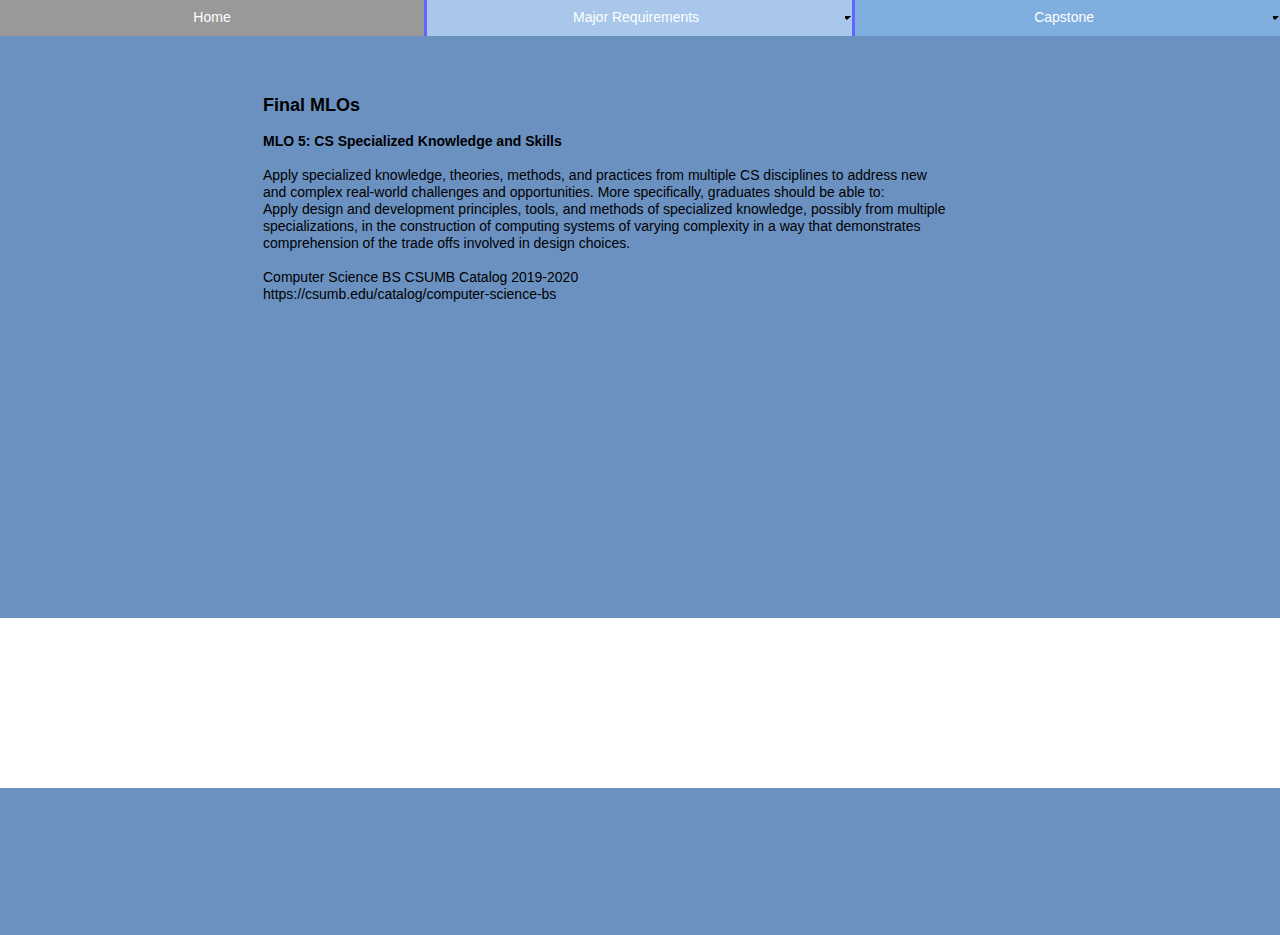
==== capstone.html @ 5937177e "updated" ====
<!DOCTYPE html>
<html class="nojs html css_verticalspacer" lang="en-US">
 <head>

  <meta http-equiv="Content-type" content="text/html;charset=UTF-8"/>
  <meta name="generator" content="2018.1.1.386"/>
  <meta name="viewport" content="width=device-width, initial-scale=1.0"/>
  
  <script type="text/javascript">
   // Update the 'nojs'/'js' class on the html node
document.documentElement.className = document.documentElement.className.replace(/\bnojs\b/g, 'js');

// Check that all required assets are uploaded and up-to-date
if(typeof Muse == "undefined") window.Muse = {}; window.Muse.assets = {"required":["museutils.js", "museconfig.js", "jquery.watch.js", "jquery.musemenu.js", "require.js", "capstone.css"], "outOfDate":[]};
</script>
  
  <title>Capstone</title>
  <!-- CSS -->
  <link rel="stylesheet" type="text/css" href="css/site_global.css?crc=444006867"/>
  <link rel="stylesheet" type="text/css" href="css/capstone.css?crc=4294522459" id="pagesheet"/>
  <!-- JS includes -->
  <!--[if lt IE 9]>
  <script src="scripts/html5shiv.js?crc=4241844378" type="text/javascript"></script>
  <![endif]-->
   </head>
 <body>

  <div class="clearfix borderbox" id="page"><!-- group -->
   <div class="clearfix grpelem" id="pu280"><!-- group -->
    <div class="browser_width grpelem" id="u280-bw">
     <div id="u280"><!-- group -->
      <div class="clearfix" id="u280_align_to_page">
       <div class="clearfix grpelem" id="u281-19"><!-- content -->
        <p id="u281-2">Final MLOs</p>
        <p>&nbsp;</p>
        <p id="u281-5">MLO 5: CS Specialized Knowledge and Skills</p>
        <p id="u281-6">&nbsp;</p>
        <p>Apply specialized knowledge, theories, methods, and practices from multiple CS disciplines to address new and complex real-world challenges and opportunities. More specifically, graduates should be able to:</p>
        <p>Apply design and development principles, tools, and methods of specialized knowledge, possibly from multiple specializations, in the construction of computing systems of varying complexity in a way that demonstrates comprehension of the trade offs involved in design choices.</p>
        <p>&nbsp;</p>
        <p>Computer Science BS CSUMB Catalog 2019-2020</p>
        <p>​https://csumb.edu/catalog/computer-science-bs</p>
        <p>&nbsp;</p>
        <p>&nbsp;</p>
       </div>
      </div>
     </div>
    </div>
    <div class="browser_width grpelem" id="menuu11084-bw">
     <nav class="MenuBar clearfix" id="menuu11084"><!-- horizontal box -->
      <div class="MenuItemContainer clearfix grpelem" id="u11099"><!-- vertical box -->
       <a class="nonblock nontext MenuItem MenuItemWithSubMenu borderbox clearfix colelem" id="u11102" href="index.html"><!-- horizontal box --><div class="MenuItemLabel NoWrap clearfix grpelem" id="u11104-4"><!-- content --><p>Home</p></div></a>
      </div>
      <div class="MenuItemContainer clearfix grpelem" id="u11106"><!-- vertical box -->
       <a class="nonblock nontext MenuItem MenuItemWithSubMenu borderbox clearfix colelem" id="u11107" href="major-requirements.html"><!-- horizontal box --><div class="MenuItemLabel NoWrap clearfix grpelem" id="u11109-4"><!-- content --><p>Major Requirements</p></div><div class="grpelem" id="u11110"><!-- content --></div></a>
       <div class="SubMenu MenuLevel1 clearfix" id="u11111"><!-- vertical box -->
        <ul class="SubMenuView clearfix colelem" id="u11112"><!-- vertical box -->
         <li class="MenuItemContainer clearfix colelem" id="u11162"><!-- horizontal box --><a class="nonblock nontext MenuItem MenuItemWithSubMenu clearfix grpelem" id="u11163" href="cst-300-major-pro-seminar.html"><!-- horizontal box --><div class="MenuItemLabel NoWrap clearfix grpelem" id="u11166-4"><!-- content --><p>CST 300: Major Pro Seminar</p></div></a></li>
         <li class="MenuItemContainer clearfix colelem" id="u11134"><!-- horizontal box --><a class="nonblock nontext MenuItem MenuItemWithSubMenu clearfix grpelem" id="u11137" href="cst-205-multimedia-design-and-programming.html"><!-- horizontal box --><div class="MenuItemLabel NoWrap clearfix grpelem" id="u11138-4"><!-- content --><p>CST 205: Multimedia Design and Programming</p></div></a></li>
         <li class="MenuItemContainer clearfix colelem" id="u11113"><!-- horizontal box --><a class="nonblock nontext MenuItem MenuItemWithSubMenu clearfix grpelem" id="u11114" href="cst-338-software-design.html"><!-- horizontal box --><div class="MenuItemLabel NoWrap clearfix grpelem" id="u11115-4"><!-- content --><p>CST 338: Software Design</p></div></a></li>
         <li class="MenuItemContainer clearfix colelem" id="u11155"><!-- horizontal box --><a class="nonblock nontext MenuItem MenuItemWithSubMenu clearfix grpelem" id="u11156" href="cst-361s-technology-tutors.html"><!-- horizontal box --><div class="MenuItemLabel NoWrap clearfix grpelem" id="u11159-4"><!-- content --><p>CST 361S: Technology Tutors</p></div></a></li>
         <li class="MenuItemContainer clearfix colelem" id="u11141"><!-- horizontal box --><a class="nonblock nontext MenuItem MenuItemWithSubMenu clearfix grpelem" id="u11144" href="cst-363-introduction-to-database-systems.html"><!-- horizontal box --><div class="MenuItemLabel NoWrap clearfix grpelem" id="u11145-4"><!-- content --><p>CST 363: Introduction to Database Systems</p></div></a></li>
         <li class="MenuItemContainer clearfix colelem" id="u14942"><!-- horizontal box --><a class="nonblock nontext MenuItem MenuItemWithSubMenu clearfix grpelem" id="u14943" href="cst-336-internet-programming.html"><!-- horizontal box --><div class="MenuItemLabel NoWrap clearfix grpelem" id="u14946-4"><!-- content --><p>CST 336: Internet Programming</p></div></a></li>
         <li class="MenuItemContainer clearfix colelem" id="u11127"><!-- horizontal box --><a class="nonblock nontext MenuItem MenuItemWithSubMenu clearfix grpelem" id="u11128" href="cst-311-intro-to-computer-networks.html"><!-- horizontal box --><div class="MenuItemLabel NoWrap clearfix grpelem" id="u11129-4"><!-- content --><p>CST 311: Intro to Computer Networks</p></div></a></li>
         <li class="MenuItemContainer clearfix colelem" id="u11120"><!-- horizontal box --><a class="nonblock nontext MenuItem MenuItemWithSubMenu clearfix grpelem" id="u11121" href="cst-325-graphics-programming.html"><!-- horizontal box --><div class="MenuItemLabel NoWrap clearfix grpelem" id="u11122-4"><!-- content --><p>CST 325: Graphics Programming</p></div></a></li>
        </ul>
       </div>
      </div>
      <div class="MenuItemContainer clearfix grpelem" id="u11085"><!-- vertical box -->
       <a class="nonblock nontext MenuItem MenuItemWithSubMenu MuseMenuActive borderbox clearfix colelem" id="u11095" href="capstone.html"><!-- horizontal box --><div class="MenuItemLabel NoWrap clearfix grpelem" id="u11096-4"><!-- content --><p>Capstone</p></div><div class="grpelem" id="u11097"><!-- content --></div></a>
       <div class="SubMenu MenuLevel1 clearfix" id="u11086"><!-- vertical box -->
        <ul class="SubMenuView clearfix colelem" id="u11087"><!-- vertical box -->
         <li class="MenuItemContainer clearfix colelem" id="u11088"><!-- horizontal box --><a class="nonblock nontext MenuItem MenuItemWithSubMenu clearfix grpelem" id="u11089" href="cst-499-directed-group-capstone.html"><!-- horizontal box --><div class="MenuItemLabel NoWrap clearfix grpelem" id="u11090-4"><!-- content --><p>CST 499: Directed Group Capstone</p></div></a></li>
        </ul>
       </div>
      </div>
     </nav>
    </div>
   </div>
   <div class="verticalspacer" data-offset-top="618" data-content-above-spacer="617" data-content-below-spacer="61" data-sizePolicy="fixed" data-pintopage="page_fixedLeft"></div>
   <div class="browser_width grpelem" id="u282-bw">
    <div id="u282"><!-- simple frame --></div>
   </div>
  </div>
  <!-- Other scripts -->
  <script type="text/javascript">
   // Decide whether to suppress missing file error or not based on preference setting
var suppressMissingFileError = false
</script>
  <script type="text/javascript">
   window.Muse.assets.check=function(c){if(!window.Muse.assets.checked){window.Muse.assets.checked=!0;var b={},d=function(a,b){if(window.getComputedStyle){var c=window.getComputedStyle(a,null);return c&&c.getPropertyValue(b)||c&&c[b]||""}if(document.documentElement.currentStyle)return(c=a.currentStyle)&&c[b]||a.style&&a.style[b]||"";return""},a=function(a){if(a.match(/^rgb/))return a=a.replace(/\s+/g,"").match(/([\d\,]+)/gi)[0].split(","),(parseInt(a[0])<<16)+(parseInt(a[1])<<8)+parseInt(a[2]);if(a.match(/^\#/))return parseInt(a.substr(1),
16);return 0},f=function(f){for(var g=document.getElementsByTagName("link"),j=0;j<g.length;j++)if("text/css"==g[j].type){var l=(g[j].href||"").match(/\/?css\/([\w\-]+\.css)\?crc=(\d+)/);if(!l||!l[1]||!l[2])break;b[l[1]]=l[2]}g=document.createElement("div");g.className="version";g.style.cssText="display:none; width:1px; height:1px;";document.getElementsByTagName("body")[0].appendChild(g);for(j=0;j<Muse.assets.required.length;){var l=Muse.assets.required[j],k=l.match(/([\w\-\.]+)\.(\w+)$/),i=k&&k[1]?
k[1]:null,k=k&&k[2]?k[2]:null;switch(k.toLowerCase()){case "css":i=i.replace(/\W/gi,"_").replace(/^([^a-z])/gi,"_$1");g.className+=" "+i;i=a(d(g,"color"));k=a(d(g,"backgroundColor"));i!=0||k!=0?(Muse.assets.required.splice(j,1),"undefined"!=typeof b[l]&&(i!=b[l]>>>24||k!=(b[l]&16777215))&&Muse.assets.outOfDate.push(l)):j++;g.className="version";break;case "js":j++;break;default:throw Error("Unsupported file type: "+k);}}c?c().jquery!="1.8.3"&&Muse.assets.outOfDate.push("jquery-1.8.3.min.js"):Muse.assets.required.push("jquery-1.8.3.min.js");
g.parentNode.removeChild(g);if(Muse.assets.outOfDate.length||Muse.assets.required.length)g="Some files on the server may be missing or incorrect. Clear browser cache and try again. If the problem persists please contact website author.",f&&Muse.assets.outOfDate.length&&(g+="\nOut of date: "+Muse.assets.outOfDate.join(",")),f&&Muse.assets.required.length&&(g+="\nMissing: "+Muse.assets.required.join(",")),suppressMissingFileError?(g+="\nUse SuppressMissingFileError key in AppPrefs.xml to show missing file error pop up.",console.log(g)):alert(g)};location&&location.search&&location.search.match&&location.search.match(/muse_debug/gi)?
setTimeout(function(){f(!0)},5E3):f()}};
var muse_init=function(){require.config({baseUrl:""});require(["jquery","museutils","whatinput","jquery.watch","jquery.musemenu"],function(c){var $ = c;$(document).ready(function(){try{
window.Muse.assets.check($);/* body */
Muse.Utils.transformMarkupToFixBrowserProblemsPreInit();/* body */
Muse.Utils.prepHyperlinks(true);/* body */
Muse.Utils.resizeHeight('.browser_width');/* resize height */
Muse.Utils.requestAnimationFrame(function() { $('body').addClass('initialized'); });/* mark body as initialized */
Muse.Utils.makeButtonsVisibleAfterSettingMinWidth();/* body */
Muse.Utils.initWidget('.MenuBar', ['#bp_infinity'], function(elem) { return $(elem).museMenu(); });/* unifiedNavBar */
Muse.Utils.fullPage('#page');/* 100% height page */
Muse.Utils.showWidgetsWhenReady();/* body */
Muse.Utils.transformMarkupToFixBrowserProblems();/* body */
}catch(b){if(b&&"function"==typeof b.notify?b.notify():Muse.Assert.fail("Error calling selector function: "+b),false)throw b;}})})};

</script>
  <!-- RequireJS script -->
  <script src="scripts/require.js?crc=4177726516" type="text/javascript" async data-main="scripts/museconfig.js?crc=3936894949" onload="if (requirejs) requirejs.onError = function(requireType, requireModule) { if (requireType && requireType.toString && requireType.toString().indexOf && 0 <= requireType.toString().indexOf('#scripterror')) window.Muse.assets.check(); }" onerror="window.Muse.assets.check();"></script>
   </body>
</html>
---- css/site_global.css ----
html{min-height:100%;min-width:100%;-ms-text-size-adjust:none;}body,div,dl,dt,dd,ul,ol,li,nav,h1,h2,h3,h4,h5,h6,pre,code,form,fieldset,legend,input,button,textarea,p,blockquote,th,td,a{margin:0px;padding:0px;border-width:0px;border-style:solid;border-color:transparent;-webkit-transform-origin:left top;-ms-transform-origin:left top;-o-transform-origin:left top;transform-origin:left top;background-repeat:no-repeat;}button.submit-btn{-moz-box-sizing:content-box;-webkit-box-sizing:content-box;box-sizing:content-box;}.transition{-webkit-transition-property:background-image,background-position,background-color,border-color,border-radius,color,font-size,font-style,font-weight,letter-spacing,line-height,text-align,box-shadow,text-shadow,opacity;transition-property:background-image,background-position,background-color,border-color,border-radius,color,font-size,font-style,font-weight,letter-spacing,line-height,text-align,box-shadow,text-shadow,opacity;}.transition *{-webkit-transition:inherit;transition:inherit;}table{border-collapse:collapse;border-spacing:0px;}fieldset,img{border:0px;border-style:solid;-webkit-transform-origin:left top;-ms-transform-origin:left top;-o-transform-origin:left top;transform-origin:left top;}address,caption,cite,code,dfn,em,strong,th,var,optgroup{font-style:inherit;font-weight:inherit;}del,ins{text-decoration:none;}li{list-style:none;}caption,th{text-align:left;}h1,h2,h3,h4,h5,h6{font-size:100%;font-weight:inherit;}input,button,textarea,select,optgroup,option{font-family:inherit;font-size:inherit;font-style:inherit;font-weight:inherit;}.form-grp input,.form-grp textarea{-webkit-appearance:none;-webkit-border-radius:0;}body{font-family:Arial, Helvetica Neue, Helvetica, sans-serif;text-align:left;font-size:14px;line-height:17px;word-wrap:break-word;text-rendering:optimizeLegibility;-moz-font-feature-settings:'liga';-ms-font-feature-settings:'liga';-webkit-font-feature-settings:'liga';font-feature-settings:'liga';}a:link{color:#0000FF;text-decoration:underline;}a:visited{color:#800080;text-decoration:underline;}a:hover{color:#0000FF;text-decoration:underline;}a:active{color:#EE0000;text-decoration:underline;}a.nontext{color:black;text-decoration:none;font-style:normal;font-weight:normal;}.normal_text{color:#000000;direction:ltr;font-family:Arial, Helvetica Neue, Helvetica, sans-serif;font-size:14px;font-style:normal;font-weight:normal;letter-spacing:0px;line-height:17px;text-align:left;text-decoration:none;text-indent:0px;text-transform:none;vertical-align:0px;padding:0px;}.list0 li:before{position:absolute;right:100%;letter-spacing:0px;text-decoration:none;font-weight:normal;font-style:normal;}.rtl-list li:before{right:auto;left:100%;}.nls-None > li:before,.nls-None .list3 > li:before,.nls-None .list6 > li:before{margin-right:6px;content:'•';}.nls-None .list1 > li:before,.nls-None .list4 > li:before,.nls-None .list7 > li:before{margin-right:6px;content:'○';}.nls-None,.nls-None .list1,.nls-None .list2,.nls-None .list3,.nls-None .list4,.nls-None .list5,.nls-None .list6,.nls-None .list7,.nls-None .list8{padding-left:34px;}.nls-None.rtl-list,.nls-None .list1.rtl-list,.nls-None .list2.rtl-list,.nls-None .list3.rtl-list,.nls-None .list4.rtl-list,.nls-None .list5.rtl-list,.nls-None .list6.rtl-list,.nls-None .list7.rtl-list,.nls-None .list8.rtl-list{padding-left:0px;padding-right:34px;}.nls-None .list2 > li:before,.nls-None .list5 > li:before,.nls-None .list8 > li:before{margin-right:6px;content:'-';}.nls-None.rtl-list > li:before,.nls-None .list1.rtl-list > li:before,.nls-None .list2.rtl-list > li:before,.nls-None .list3.rtl-list > li:before,.nls-None .list4.rtl-list > li:before,.nls-None .list5.rtl-list > li:before,.nls-None .list6.rtl-list > li:before,.nls-None .list7.rtl-list > li:before,.nls-None .list8.rtl-list > li:before{margin-right:0px;margin-left:6px;}.TabbedPanelsTab{white-space:nowrap;}.MenuBar .MenuBarView,.MenuBar .SubMenuView{display:block;list-style:none;}.MenuBar .SubMenu{display:none;position:absolute;}.NoWrap{white-space:nowrap;word-wrap:normal;}.rootelem{margin-left:auto;margin-right:auto;}.colelem{display:inline;float:left;clear:both;}.clearfix:after{content:"\0020";visibility:hidden;display:block;height:0px;clear:both;}*:first-child+html .clearfix{zoom:1;}.clip_frame{overflow:hidden;}.popup_anchor{position:relative;width:0px;height:0px;}.allow_click_through *{pointer-events:auto;}.popup_element{z-index:100000;}.svg{display:block;vertical-align:top;}span.wrap{content:'';clear:left;display:block;}span.actAsInlineDiv{display:inline-block;}.position_content,.excludeFromNormalFlow{float:left;}.preload_images{position:absolute;overflow:hidden;left:-9999px;top:-9999px;height:1px;width:1px;}.preload{height:1px;width:1px;}.animateStates{-webkit-transition:0.3s ease-in-out;-moz-transition:0.3s ease-in-out;-o-transition:0.3s ease-in-out;transition:0.3s ease-in-out;}[data-whatinput="mouse"] *:focus,[data-whatinput="touch"] *:focus,input:focus,textarea:focus{outline:none;}textarea{resize:none;overflow:auto;}.allow_click_through,.fld-prompt{pointer-events:none;}.wrapped-input{position:absolute;top:0px;left:0px;background:transparent;border:none;}.submit-btn{z-index:50000;cursor:pointer;}.anchor_item{width:22px;height:18px;}.MenuBar .SubMenuVisible,.MenuBarVertical .SubMenuVisible,.MenuBar .SubMenu .SubMenuVisible,.popup_element.Active,span.actAsPara,.actAsDiv,a.nonblock.nontext,img.block{display:block;}.widget_invisible,.js .invi,.js .mse_pre_init{visibility:hidden;}.ose_ei{visibility:hidden;z-index:0;}.no_vert_scroll{overflow-y:hidden;}.always_vert_scroll{overflow-y:scroll;}.always_horz_scroll{overflow-x:scroll;}.fullscreen{overflow:hidden;left:0px;top:0px;position:fixed;height:100%;width:100%;-moz-box-sizing:border-box;-webkit-box-sizing:border-box;-ms-box-sizing:border-box;box-sizing:border-box;}.fullwidth{position:absolute;}.borderbox{-moz-box-sizing:border-box;-webkit-box-sizing:border-box;-ms-box-sizing:border-box;box-sizing:border-box;}.scroll_wrapper{position:absolute;overflow:auto;left:0px;right:0px;top:0px;bottom:0px;padding-top:0px;padding-bottom:0px;margin-top:0px;margin-bottom:0px;}.browser_width > *{position:absolute;left:0px;right:0px;}.grpelem,.accordion_wrapper{display:inline;float:left;}.fld-checkbox input[type=checkbox],.fld-radiobutton input[type=radio]{position:absolute;overflow:hidden;clip:rect(0px, 0px, 0px, 0px);height:1px;width:1px;margin:-1px;padding:0px;border:0px;}.fld-checkbox input[type=checkbox] + label,.fld-radiobutton input[type=radio] + label{display:inline-block;background-repeat:no-repeat;cursor:pointer;float:left;width:100%;height:100%;}.pointer_cursor,.fld-recaptcha-mode,.fld-recaptcha-refresh,.fld-recaptcha-help{cursor:pointer;}p,h1,h2,h3,h4,h5,h6,ol,ul,span.actAsPara{max-height:1000000px;}.superscript{vertical-align:super;font-size:66%;line-height:0px;}.subscript{vertical-align:sub;font-size:66%;line-height:0px;}.horizontalSlideShow{-ms-touch-action:pan-y;touch-action:pan-y;}.verticalSlideShow{-ms-touch-action:pan-x;touch-action:pan-x;}.colelem100,.verticalspacer{clear:both;}.list0 li,.MenuBar .MenuItemContainer,.SlideShowContentPanel .fullscreen img,.css_verticalspacer .verticalspacer{position:relative;}.popup_element.Inactive,.js .disn,.js .an_invi,.hidden,.breakpoint{display:none;}#muse_css_mq{position:absolute;display:none;background-color:#FFFFFE;}.fluid_height_spacer{width:0.01px;}.muse_check_css{display:none;position:fixed;}@media screen and (-webkit-min-device-pixel-ratio:0){body{text-rendering:auto;}}
---- css/capstone.css ----
.version.capstone{color:#0000FF;background-color:#F9365B;}#page{z-index:1;min-height:500px;background-image:none;border-width:0px;border-color:#000000;background-color:transparent;width:100%;max-width:960px;margin-left:auto;margin-right:auto;}#pu280{z-index:2;width:0.01px;margin-right:-10000px;margin-top:-17px;}#u280{z-index:2;min-height:423px;background-color:#6B91C0;padding-bottom:212px;}#u280_align_to_page{margin-left:auto;margin-right:auto;position:relative;max-width:960px;}#u281-19{z-index:4;min-height:312px;background-color:transparent;position:relative;margin-right:-10000px;margin-top:111px;width:71.98%;left:10.73%;}#u281-2{font-size:18px;line-height:22px;font-weight:bold;}#u281-5,#u281-6{font-weight:bold;}.js body{visibility:hidden;}.js body.initialized{visibility:visible;}#u280-bw{z-index:2;min-height:423px;}#menuu11084{z-index:23;min-height:36px;border-width:0px;border-color:transparent;background-color:#6166FF;}#u11099{min-height:36px;background-color:transparent;position:relative;margin-right:-10000px;width:33.13%;}#u11102{background-color:#A8C7EA;padding-bottom:19px;position:relative;width:100%;}#u11102:hover{background-color:#999999;min-height:0px;width:100%;margin:0px 0px 0px 0%;}#u11104-4{min-height:17px;border-width:0px;border-color:transparent;background-color:transparent;text-align:center;color:#FFFFFF;font-family:Helvetica, Helvetica Neue, Arial, sans-serif;position:relative;margin-right:-10000px;top:9px;width:100%;}#u11102:hover #u11104-4{padding-top:0px;padding-bottom:0px;min-height:17px;width:100%;margin:0px -10000px 0px 0%;}#u11102:active #u11104-4{padding-top:0px;padding-bottom:0px;min-height:17px;width:100%;margin:0px -10000px 0px 0%;}#u11102.MuseMenuActive #u11104-4{padding-top:0px;padding-bottom:0px;min-height:17px;width:100%;margin:0px -10000px 0px 0%;}#u11106{min-height:36px;background-color:transparent;position:relative;margin-right:-10000px;width:33.23%;left:33.34%;}#u11107{background-color:#A8C7EA;padding-bottom:19px;position:relative;width:100%;}#u11107:hover{background-color:#999999;min-height:0px;width:100%;margin:0px 0px 0px 0%;}#u11102:active,#u11107:active{background-color:#6B6B6B;min-height:0px;width:100%;margin:0px 0px 0px 0%;}#u11109-4{min-height:17px;border-width:0px;border-color:transparent;background-color:transparent;text-align:center;color:#FFFFFF;font-family:Helvetica, Helvetica Neue, Arial, sans-serif;position:relative;margin-right:-10000px;top:9px;width:98.44%;}#u11107:hover #u11109-4{padding-top:0px;padding-bottom:0px;min-height:17px;width:98.44%;margin:0px -10000px 0px 0%;}#u11107:active #u11109-4{padding-top:0px;padding-bottom:0px;min-height:17px;width:98.44%;margin:0px -10000px 0px 0%;}#u11110{z-index:36;height:14px;opacity:1;-ms-filter:"progid:DXImageTransform.Microsoft.Alpha(Opacity=100)";filter:alpha(opacity=100);position:relative;margin-right:-10000px;top:11px;width:1.57%;left:98.44%;background:transparent url("../images/arrowmenudown.png?crc=262559161") no-repeat center center;}#u11107:hover #u11110{background-repeat:no-repeat;background-position:center center;height:14px;min-height:0px;width:1.57%;margin:0px -10000px 0px 0%;}#u11107:active #u11110{background-repeat:no-repeat;background-position:center center;height:14px;min-height:0px;width:1.57%;margin:0px -10000px 0px 0%;}#u11111{background-color:transparent;top:36px;width:85.58%;}#u11163{border-style:solid;border-width:1px;border-color:#777777;background-color:#FFFFFF;padding-bottom:7px;position:relative;margin-right:-10000px;width:99.27%;}#u11166-4{min-height:14px;background-color:transparent;padding-left:2px;padding-top:4px;padding-right:2px;font-size:12px;text-align:center;line-height:14px;position:relative;margin-right:-10000px;top:3px;width:97.05%;left:0.74%;}#u11163:hover #u11166-4{padding-top:4px;padding-bottom:0px;min-height:14px;width:97.05%;margin:0px -10000px 0px 0%;}#u11137{border-style:solid;border-width:1px;border-color:#777777;background-color:#FFFFFF;padding-bottom:7px;position:relative;margin-right:-10000px;width:99.27%;}#u11138-4{min-height:14px;background-color:transparent;padding-left:2px;padding-top:4px;padding-right:2px;font-size:12px;text-align:center;line-height:14px;position:relative;margin-right:-10000px;top:3px;width:97.05%;left:0.74%;}#u11163.MuseMenuActive #u11166-4,#u11137:hover #u11138-4{padding-top:4px;padding-bottom:0px;min-height:14px;width:97.05%;margin:0px -10000px 0px 0%;}#u11114{border-style:solid;border-width:1px;border-color:#777777;background-color:#FFFFFF;padding-bottom:7px;position:relative;margin-right:-10000px;width:99.27%;}#u11115-4{min-height:14px;background-color:transparent;padding-left:2px;padding-top:4px;padding-right:2px;font-size:12px;text-align:center;line-height:14px;position:relative;margin-right:-10000px;top:3px;width:97.05%;left:0.74%;}#u11137.MuseMenuActive #u11138-4,#u11114:hover #u11115-4{padding-top:4px;padding-bottom:0px;min-height:14px;width:97.05%;margin:0px -10000px 0px 0%;}#u11156{border-style:solid;border-width:1px;border-color:#777777;background-color:#FFFFFF;padding-bottom:7px;position:relative;margin-right:-10000px;width:99.27%;}#u11159-4{min-height:14px;background-color:transparent;padding-left:2px;padding-top:4px;padding-right:2px;font-size:12px;text-align:center;line-height:14px;position:relative;margin-right:-10000px;top:3px;width:97.05%;left:0.74%;}#u11114.MuseMenuActive #u11115-4,#u11156:hover #u11159-4{padding-top:4px;padding-bottom:0px;min-height:14px;width:97.05%;margin:0px -10000px 0px 0%;}#u11144{border-style:solid;border-width:1px;border-color:#777777;background-color:#FFFFFF;padding-bottom:7px;position:relative;margin-right:-10000px;width:99.27%;}#u11145-4{min-height:14px;background-color:transparent;padding-left:2px;padding-top:4px;padding-right:2px;font-size:12px;text-align:center;line-height:14px;position:relative;margin-right:-10000px;top:3px;width:97.05%;left:0.74%;}#u11156.MuseMenuActive #u11159-4,#u11144:hover #u11145-4{padding-top:4px;padding-bottom:0px;min-height:14px;width:97.05%;margin:0px -10000px 0px 0%;}#u14943{border-style:solid;border-width:1px;border-color:#777777;background-color:#FFFFFF;padding-bottom:7px;position:relative;margin-right:-10000px;width:99.27%;}#u14946-4{min-height:14px;background-color:transparent;padding-left:2px;padding-top:4px;padding-right:2px;font-size:12px;text-align:center;line-height:14px;position:relative;margin-right:-10000px;top:3px;width:97.05%;left:0.74%;}#u11144.MuseMenuActive #u11145-4,#u14943:hover #u14946-4{padding-top:4px;padding-bottom:0px;min-height:14px;width:97.05%;margin:0px -10000px 0px 0%;}#u11128{border-style:solid;border-width:1px;border-color:#777777;background-color:#FFFFFF;padding-bottom:7px;position:relative;margin-right:-10000px;width:99.27%;}#u11129-4{min-height:14px;background-color:transparent;padding-left:2px;padding-top:4px;padding-right:2px;font-size:12px;text-align:center;line-height:14px;position:relative;margin-right:-10000px;top:3px;width:97.05%;left:0.74%;}#u14943.MuseMenuActive #u14946-4,#u11128:hover #u11129-4{padding-top:4px;padding-bottom:0px;min-height:14px;width:97.05%;margin:0px -10000px 0px 0%;}#u11121{border-style:solid;border-width:1px;border-color:#777777;background-color:#FFFFFF;padding-bottom:16px;position:relative;margin-right:-10000px;width:99.27%;}#u11163:hover,#u11137:hover,#u11114:hover,#u11156:hover,#u11144:hover,#u14943:hover,#u11128:hover,#u11121:hover{background-color:#AAAAAA;min-height:0px;width:99.27%;margin:0px -10000px 0px 0%;}#u11122-4{min-height:14px;background-color:transparent;padding-left:2px;padding-top:4px;padding-right:2px;font-size:12px;text-align:center;line-height:14px;position:relative;margin-right:-10000px;top:8px;width:97.05%;left:0.74%;}#u11128.MuseMenuActive #u11129-4,#u11121:hover #u11122-4{padding-top:4px;padding-bottom:0px;min-height:14px;width:97.05%;margin:0px -10000px 0px 0%;}#u11121.MuseMenuActive #u11122-4{padding-top:4px;padding-bottom:0px;min-height:14px;width:97.05%;margin:0px -10000px 0px 0%;}#u11085{min-height:36px;background-color:transparent;position:relative;margin-right:-10000px;width:33.23%;left:66.78%;}#u11095{background-color:#A8C7EA;padding-bottom:19px;position:relative;width:100%;}#u11095.MuseMenuActive{background-color:#80AEDF;min-height:0px;width:100%;margin:0px 0px 0px 0%;}#u11096-4{min-height:17px;border-width:0px;border-color:transparent;background-color:transparent;text-align:center;color:#FFFFFF;font-family:Helvetica, Helvetica Neue, Arial, sans-serif;position:relative;margin-right:-10000px;top:9px;width:98.44%;left:0%;}#u11107.MuseMenuActive #u11109-4,#u11095:hover #u11096-4{padding-top:0px;padding-bottom:0px;min-height:17px;width:98.44%;margin:0px -10000px 0px 0%;}#u11095:active #u11096-4{padding-top:0px;padding-bottom:0px;min-height:17px;width:98.44%;margin:0px -10000px 0px 0%;}#u11095.MuseMenuActive #u11096-4{padding-top:0px;padding-bottom:0px;min-height:17px;width:98.44%;margin:0px -10000px 0px 0%;}#u11102.MuseMenuActive #u11104-4 p,#u11107.MuseMenuActive #u11109-4 p,#u11095.MuseMenuActive #u11096-4 p{font-family:Helvetica, Helvetica Neue, Arial, sans-serif;}#u11097{z-index:93;height:14px;opacity:1;-ms-filter:"progid:DXImageTransform.Microsoft.Alpha(Opacity=100)";filter:alpha(opacity=100);position:relative;margin-right:-10000px;top:11px;width:1.57%;left:98.44%;background:transparent url("../images/arrowmenudown.png?crc=262559161") no-repeat center center;}#u11107.MuseMenuActive #u11110,#u11095:hover #u11097{background-repeat:no-repeat;background-position:center center;height:14px;min-height:0px;width:1.57%;margin:0px -10000px 0px 0%;}#u11095:active #u11097{background-repeat:no-repeat;background-position:center center;height:14px;min-height:0px;width:1.57%;margin:0px -10000px 0px 0%;}#u11095.MuseMenuActive #u11097{background-repeat:no-repeat;background-position:center center;height:14px;min-height:0px;width:1.57%;margin:0px -10000px 0px 0%;}#u11086{background-color:transparent;top:36px;width:66.46%;}#u11112,#u11162,#u11134,#u11113,#u11155,#u11141,#u14942,#u11127,#u11120,#u11087,#u11088{background-color:transparent;position:relative;width:100%;}#u11089{border-style:solid;border-width:1px;border-color:#777777;background-color:#FFFFFF;padding-bottom:15px;position:relative;margin-right:-10000px;width:99.06%;}#u11089:hover{background-color:#AAAAAA;min-height:0px;width:99.06%;margin:0px -10000px 0px 0%;}#u11090-4{min-height:14px;background-color:transparent;padding-left:2px;padding-top:4px;padding-right:2px;font-size:12px;text-align:center;line-height:14px;position:relative;margin-right:-10000px;top:7px;width:96.2%;left:0.96%;}#u11089:hover #u11090-4{padding-top:4px;padding-bottom:0px;min-height:14px;width:96.2%;margin:0px -10000px 0px 0%;}#u11089.MuseMenuActive #u11090-4{padding-top:4px;padding-bottom:0px;min-height:14px;width:96.2%;margin:0px -10000px 0px 0%;}.MenuItem{cursor:pointer;}#menuu11084-bw{z-index:23;min-height:36px;margin-top:17px;}.css_verticalspacer .verticalspacer{height:calc(100vh - 678px);}#u282{z-index:3;height:147px;background-color:#6B91C0;}#u282-bw{z-index:3;margin-bottom:-34px;margin-top:-51px;height:147px;}#muse_css_mq,.html{background-color:#FFFFFF;}body{position:relative;min-width:320px;}.verticalspacer{min-height:1px;}
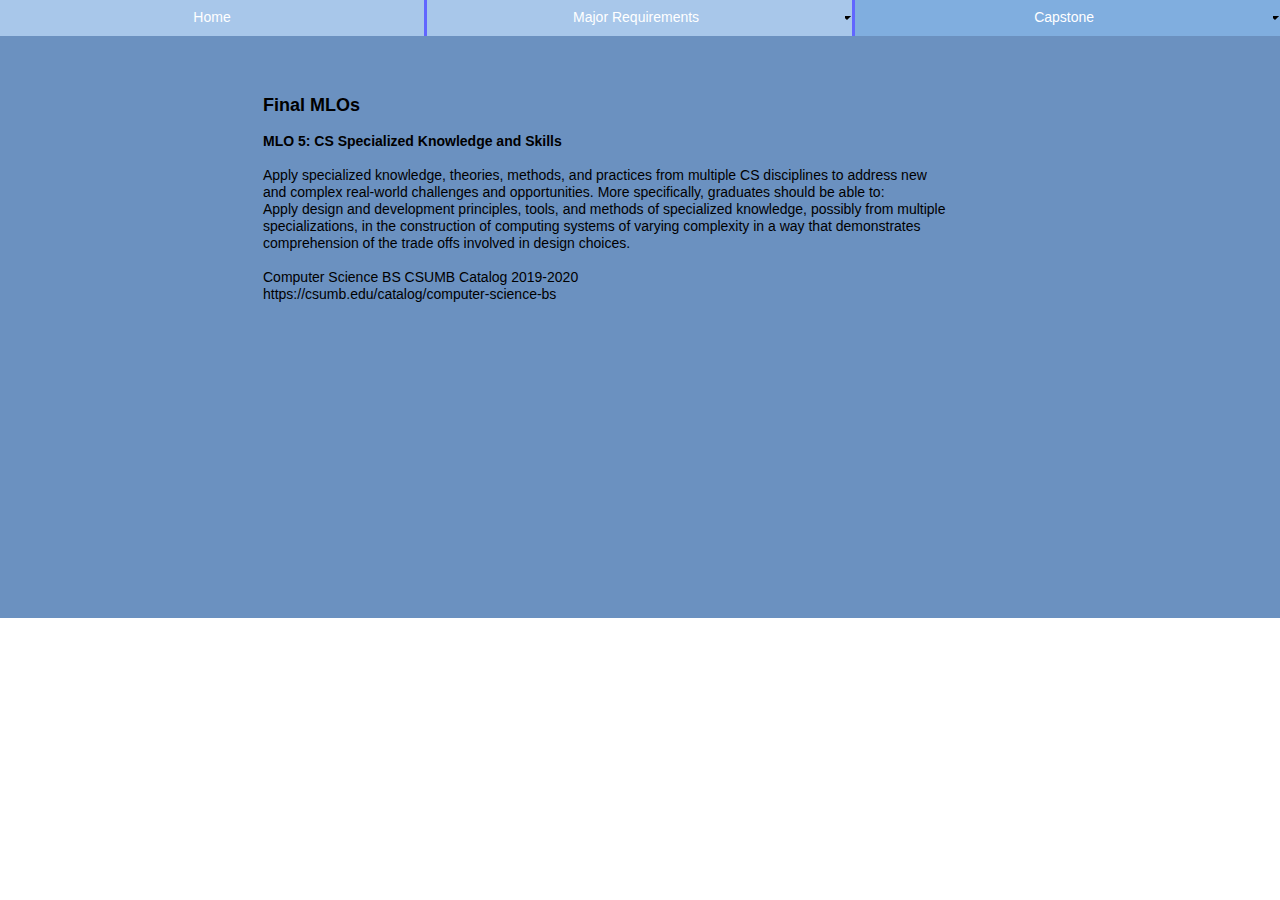
==== commit fc27e425: "changes" ====
--- a/capstone.html
+++ b/capstone.html
@@ -17,7 +17,7 @@
   <title>Capstone</title>
   <!-- CSS -->
   <link rel="stylesheet" type="text/css" href="css/site_global.css?crc=444006867"/>
-  <link rel="stylesheet" type="text/css" href="css/capstone.css?crc=4294522459" id="pagesheet"/>
+  <link rel="stylesheet" type="text/css" href="css/capstone.css?crc=3927198216" id="pagesheet"/>
   <!-- JS includes -->
   <!--[if lt IE 9]>
   <script src="scripts/html5shiv.js?crc=4241844378" type="text/javascript"></script>
@@ -46,7 +46,8 @@
       </div>
      </div>
     </div>
-    <div class="browser_width grpelem" id="menuu11084-bw">
+    
+       <div class="browser_width grpelem" id="menuu11084-bw">
      <nav class="MenuBar clearfix" id="menuu11084"><!-- horizontal box -->
       <div class="MenuItemContainer clearfix grpelem" id="u11099"><!-- vertical box -->
        <a class="nonblock nontext MenuItem MenuItemWithSubMenu borderbox clearfix colelem" id="u11102" href="index.html"><!-- horizontal box --><div class="MenuItemLabel NoWrap clearfix grpelem" id="u11104-4"><!-- content --><p>Home</p></div></a>
@@ -60,9 +61,9 @@
          <li class="MenuItemContainer clearfix colelem" id="u11113"><!-- horizontal box --><a class="nonblock nontext MenuItem MenuItemWithSubMenu clearfix grpelem" id="u11114" href="cst-338-software-design.html"><!-- horizontal box --><div class="MenuItemLabel NoWrap clearfix grpelem" id="u11115-4"><!-- content --><p>CST 338: Software Design</p></div></a></li>
          <li class="MenuItemContainer clearfix colelem" id="u11155"><!-- horizontal box --><a class="nonblock nontext MenuItem MenuItemWithSubMenu clearfix grpelem" id="u11156" href="cst-361s-technology-tutors.html"><!-- horizontal box --><div class="MenuItemLabel NoWrap clearfix grpelem" id="u11159-4"><!-- content --><p>CST 361S: Technology Tutors</p></div></a></li>
          <li class="MenuItemContainer clearfix colelem" id="u11141"><!-- horizontal box --><a class="nonblock nontext MenuItem MenuItemWithSubMenu clearfix grpelem" id="u11144" href="cst-363-introduction-to-database-systems.html"><!-- horizontal box --><div class="MenuItemLabel NoWrap clearfix grpelem" id="u11145-4"><!-- content --><p>CST 363: Introduction to Database Systems</p></div></a></li>
-         <li class="MenuItemContainer clearfix colelem" id="u14942"><!-- horizontal box --><a class="nonblock nontext MenuItem MenuItemWithSubMenu clearfix grpelem" id="u14943" href="cst-336-internet-programming.html"><!-- horizontal box --><div class="MenuItemLabel NoWrap clearfix grpelem" id="u14946-4"><!-- content --><p>CST 336: Internet Programming</p></div></a></li>
+         <li class="MenuItemContainer clearfix colelem" id="u11120"><!-- horizontal box --><a class="nonblock nontext MenuItem MenuItemWithSubMenu clearfix grpelem" id="u11121" href="cst-336-internet-programming.html"><!-- horizontal box --><div class="MenuItemLabel NoWrap clearfix grpelem" id="u11122-4"><!-- content --><p>CST 336: Internet Programming</p></div></a></li>
          <li class="MenuItemContainer clearfix colelem" id="u11127"><!-- horizontal box --><a class="nonblock nontext MenuItem MenuItemWithSubMenu clearfix grpelem" id="u11128" href="cst-311-intro-to-computer-networks.html"><!-- horizontal box --><div class="MenuItemLabel NoWrap clearfix grpelem" id="u11129-4"><!-- content --><p>CST 311: Intro to Computer Networks</p></div></a></li>
-         <li class="MenuItemContainer clearfix colelem" id="u11120"><!-- horizontal box --><a class="nonblock nontext MenuItem MenuItemWithSubMenu clearfix grpelem" id="u11121" href="cst-325-graphics-programming.html"><!-- horizontal box --><div class="MenuItemLabel NoWrap clearfix grpelem" id="u11122-4"><!-- content --><p>CST 325: Graphics Programming</p></div></a></li>
+         <li class="MenuItemContainer clearfix colelem" id="u18232"><!-- horizontal box --><a class="nonblock nontext MenuItem MenuItemWithSubMenu clearfix grpelem" id="u18235" href="cst-325-graphics-programming.html"><!-- horizontal box --><div class="MenuItemLabel NoWrap clearfix grpelem" id="u18236-4"><!-- content --><p>CST 325: Graphics Programming</p></div></a></li>
         </ul>
        </div>
       </div>
@@ -77,12 +78,15 @@
      </nav>
     </div>
    </div>
-   <div class="verticalspacer" data-offset-top="618" data-content-above-spacer="617" data-content-below-spacer="61" data-sizePolicy="fixed" data-pintopage="page_fixedLeft"></div>
-   <div class="browser_width grpelem" id="u282-bw">
-    <div id="u282"><!-- simple frame --></div>
+   
+      <div class="verticalspacer" data-offset-top="838" data-content-above-spacer="838" data-content-below-spacer="61" data-sizePolicy="fixed" data-pintopage="page_fixedLeft"></div>
+   <div class="browser_width grpelem" id="u221-bw">
+    <div id="u221"><!-- group -->
+     </div>
    </div>
   </div>
-  <!-- Other scripts -->
+   
+   <!-- Other scripts -->
   <script type="text/javascript">
    // Decide whether to suppress missing file error or not based on preference setting
 var suppressMissingFileError = false
--- a/css/capstone.css
+++ b/css/capstone.css
@@ -1 +1 @@
-.version.capstone{color:#0000FF;background-color:#F9365B;}#page{z-index:1;min-height:500px;background-image:none;border-width:0px;border-color:#000000;background-color:transparent;width:100%;max-width:960px;margin-left:auto;margin-right:auto;}#pu280{z-index:2;width:0.01px;margin-right:-10000px;margin-top:-17px;}#u280{z-index:2;min-height:423px;background-color:#6B91C0;padding-bottom:212px;}#u280_align_to_page{margin-left:auto;margin-right:auto;position:relative;max-width:960px;}#u281-19{z-index:4;min-height:312px;background-color:transparent;position:relative;margin-right:-10000px;margin-top:111px;width:71.98%;left:10.73%;}#u281-2{font-size:18px;line-height:22px;font-weight:bold;}#u281-5,#u281-6{font-weight:bold;}.js body{visibility:hidden;}.js body.initialized{visibility:visible;}#u280-bw{z-index:2;min-height:423px;}#menuu11084{z-index:23;min-height:36px;border-width:0px;border-color:transparent;background-color:#6166FF;}#u11099{min-height:36px;background-color:transparent;position:relative;margin-right:-10000px;width:33.13%;}#u11102{background-color:#A8C7EA;padding-bottom:19px;position:relative;width:100%;}#u11102:hover{background-color:#999999;min-height:0px;width:100%;margin:0px 0px 0px 0%;}#u11104-4{min-height:17px;border-width:0px;border-color:transparent;background-color:transparent;text-align:center;color:#FFFFFF;font-family:Helvetica, Helvetica Neue, Arial, sans-serif;position:relative;margin-right:-10000px;top:9px;width:100%;}#u11102:hover #u11104-4{padding-top:0px;padding-bottom:0px;min-height:17px;width:100%;margin:0px -10000px 0px 0%;}#u11102:active #u11104-4{padding-top:0px;padding-bottom:0px;min-height:17px;width:100%;margin:0px -10000px 0px 0%;}#u11102.MuseMenuActive #u11104-4{padding-top:0px;padding-bottom:0px;min-height:17px;width:100%;margin:0px -10000px 0px 0%;}#u11106{min-height:36px;background-color:transparent;position:relative;margin-right:-10000px;width:33.23%;left:33.34%;}#u11107{background-color:#A8C7EA;padding-bottom:19px;position:relative;width:100%;}#u11107:hover{background-color:#999999;min-height:0px;width:100%;margin:0px 0px 0px 0%;}#u11102:active,#u11107:active{background-color:#6B6B6B;min-height:0px;width:100%;margin:0px 0px 0px 0%;}#u11109-4{min-height:17px;border-width:0px;border-color:transparent;background-color:transparent;text-align:center;color:#FFFFFF;font-family:Helvetica, Helvetica Neue, Arial, sans-serif;position:relative;margin-right:-10000px;top:9px;width:98.44%;}#u11107:hover #u11109-4{padding-top:0px;padding-bottom:0px;min-height:17px;width:98.44%;margin:0px -10000px 0px 0%;}#u11107:active #u11109-4{padding-top:0px;padding-bottom:0px;min-height:17px;width:98.44%;margin:0px -10000px 0px 0%;}#u11110{z-index:36;height:14px;opacity:1;-ms-filter:"progid:DXImageTransform.Microsoft.Alpha(Opacity=100)";filter:alpha(opacity=100);position:relative;margin-right:-10000px;top:11px;width:1.57%;left:98.44%;background:transparent url("../images/arrowmenudown.png?crc=262559161") no-repeat center center;}#u11107:hover #u11110{background-repeat:no-repeat;background-position:center center;height:14px;min-height:0px;width:1.57%;margin:0px -10000px 0px 0%;}#u11107:active #u11110{background-repeat:no-repeat;background-position:center center;height:14px;min-height:0px;width:1.57%;margin:0px -10000px 0px 0%;}#u11111{background-color:transparent;top:36px;width:85.58%;}#u11163{border-style:solid;border-width:1px;border-color:#777777;background-color:#FFFFFF;padding-bottom:7px;position:relative;margin-right:-10000px;width:99.27%;}#u11166-4{min-height:14px;background-color:transparent;padding-left:2px;padding-top:4px;padding-right:2px;font-size:12px;text-align:center;line-height:14px;position:relative;margin-right:-10000px;top:3px;width:97.05%;left:0.74%;}#u11163:hover #u11166-4{padding-top:4px;padding-bottom:0px;min-height:14px;width:97.05%;margin:0px -10000px 0px 0%;}#u11137{border-style:solid;border-width:1px;border-color:#777777;background-color:#FFFFFF;padding-bottom:7px;position:relative;margin-right:-10000px;width:99.27%;}#u11138-4{min-height:14px;background-color:transparent;padding-left:2px;padding-top:4px;padding-right:2px;font-size:12px;text-align:center;line-height:14px;position:relative;margin-right:-10000px;top:3px;width:97.05%;left:0.74%;}#u11163.MuseMenuActive #u11166-4,#u11137:hover #u11138-4{padding-top:4px;padding-bottom:0px;min-height:14px;width:97.05%;margin:0px -10000px 0px 0%;}#u11114{border-style:solid;border-width:1px;border-color:#777777;background-color:#FFFFFF;padding-bottom:7px;position:relative;margin-right:-10000px;width:99.27%;}#u11115-4{min-height:14px;background-color:transparent;padding-left:2px;padding-top:4px;padding-right:2px;font-size:12px;text-align:center;line-height:14px;position:relative;margin-right:-10000px;top:3px;width:97.05%;left:0.74%;}#u11137.MuseMenuActive #u11138-4,#u11114:hover #u11115-4{padding-top:4px;padding-bottom:0px;min-height:14px;width:97.05%;margin:0px -10000px 0px 0%;}#u11156{border-style:solid;border-width:1px;border-color:#777777;background-color:#FFFFFF;padding-bottom:7px;position:relative;margin-right:-10000px;width:99.27%;}#u11159-4{min-height:14px;background-color:transparent;padding-left:2px;padding-top:4px;padding-right:2px;font-size:12px;text-align:center;line-height:14px;position:relative;margin-right:-10000px;top:3px;width:97.05%;left:0.74%;}#u11114.MuseMenuActive #u11115-4,#u11156:hover #u11159-4{padding-top:4px;padding-bottom:0px;min-height:14px;width:97.05%;margin:0px -10000px 0px 0%;}#u11144{border-style:solid;border-width:1px;border-color:#777777;background-color:#FFFFFF;padding-bottom:7px;position:relative;margin-right:-10000px;width:99.27%;}#u11145-4{min-height:14px;background-color:transparent;padding-left:2px;padding-top:4px;padding-right:2px;font-size:12px;text-align:center;line-height:14px;position:relative;margin-right:-10000px;top:3px;width:97.05%;left:0.74%;}#u11156.MuseMenuActive #u11159-4,#u11144:hover #u11145-4{padding-top:4px;padding-bottom:0px;min-height:14px;width:97.05%;margin:0px -10000px 0px 0%;}#u14943{border-style:solid;border-width:1px;border-color:#777777;background-color:#FFFFFF;padding-bottom:7px;position:relative;margin-right:-10000px;width:99.27%;}#u14946-4{min-height:14px;background-color:transparent;padding-left:2px;padding-top:4px;padding-right:2px;font-size:12px;text-align:center;line-height:14px;position:relative;margin-right:-10000px;top:3px;width:97.05%;left:0.74%;}#u11144.MuseMenuActive #u11145-4,#u14943:hover #u14946-4{padding-top:4px;padding-bottom:0px;min-height:14px;width:97.05%;margin:0px -10000px 0px 0%;}#u11128{border-style:solid;border-width:1px;border-color:#777777;background-color:#FFFFFF;padding-bottom:7px;position:relative;margin-right:-10000px;width:99.27%;}#u11129-4{min-height:14px;background-color:transparent;padding-left:2px;padding-top:4px;padding-right:2px;font-size:12px;text-align:center;line-height:14px;position:relative;margin-right:-10000px;top:3px;width:97.05%;left:0.74%;}#u14943.MuseMenuActive #u14946-4,#u11128:hover #u11129-4{padding-top:4px;padding-bottom:0px;min-height:14px;width:97.05%;margin:0px -10000px 0px 0%;}#u11121{border-style:solid;border-width:1px;border-color:#777777;background-color:#FFFFFF;padding-bottom:16px;position:relative;margin-right:-10000px;width:99.27%;}#u11163:hover,#u11137:hover,#u11114:hover,#u11156:hover,#u11144:hover,#u14943:hover,#u11128:hover,#u11121:hover{background-color:#AAAAAA;min-height:0px;width:99.27%;margin:0px -10000px 0px 0%;}#u11122-4{min-height:14px;background-color:transparent;padding-left:2px;padding-top:4px;padding-right:2px;font-size:12px;text-align:center;line-height:14px;position:relative;margin-right:-10000px;top:8px;width:97.05%;left:0.74%;}#u11128.MuseMenuActive #u11129-4,#u11121:hover #u11122-4{padding-top:4px;padding-bottom:0px;min-height:14px;width:97.05%;margin:0px -10000px 0px 0%;}#u11121.MuseMenuActive #u11122-4{padding-top:4px;padding-bottom:0px;min-height:14px;width:97.05%;margin:0px -10000px 0px 0%;}#u11085{min-height:36px;background-color:transparent;position:relative;margin-right:-10000px;width:33.23%;left:66.78%;}#u11095{background-color:#A8C7EA;padding-bottom:19px;position:relative;width:100%;}#u11095.MuseMenuActive{background-color:#80AEDF;min-height:0px;width:100%;margin:0px 0px 0px 0%;}#u11096-4{min-height:17px;border-width:0px;border-color:transparent;background-color:transparent;text-align:center;color:#FFFFFF;font-family:Helvetica, Helvetica Neue, Arial, sans-serif;position:relative;margin-right:-10000px;top:9px;width:98.44%;left:0%;}#u11107.MuseMenuActive #u11109-4,#u11095:hover #u11096-4{padding-top:0px;padding-bottom:0px;min-height:17px;width:98.44%;margin:0px -10000px 0px 0%;}#u11095:active #u11096-4{padding-top:0px;padding-bottom:0px;min-height:17px;width:98.44%;margin:0px -10000px 0px 0%;}#u11095.MuseMenuActive #u11096-4{padding-top:0px;padding-bottom:0px;min-height:17px;width:98.44%;margin:0px -10000px 0px 0%;}#u11102.MuseMenuActive #u11104-4 p,#u11107.MuseMenuActive #u11109-4 p,#u11095.MuseMenuActive #u11096-4 p{font-family:Helvetica, Helvetica Neue, Arial, sans-serif;}#u11097{z-index:93;height:14px;opacity:1;-ms-filter:"progid:DXImageTransform.Microsoft.Alpha(Opacity=100)";filter:alpha(opacity=100);position:relative;margin-right:-10000px;top:11px;width:1.57%;left:98.44%;background:transparent url("../images/arrowmenudown.png?crc=262559161") no-repeat center center;}#u11107.MuseMenuActive #u11110,#u11095:hover #u11097{background-repeat:no-repeat;background-position:center center;height:14px;min-height:0px;width:1.57%;margin:0px -10000px 0px 0%;}#u11095:active #u11097{background-repeat:no-repeat;background-position:center center;height:14px;min-height:0px;width:1.57%;margin:0px -10000px 0px 0%;}#u11095.MuseMenuActive #u11097{background-repeat:no-repeat;background-position:center center;height:14px;min-height:0px;width:1.57%;margin:0px -10000px 0px 0%;}#u11086{background-color:transparent;top:36px;width:66.46%;}#u11112,#u11162,#u11134,#u11113,#u11155,#u11141,#u14942,#u11127,#u11120,#u11087,#u11088{background-color:transparent;position:relative;width:100%;}#u11089{border-style:solid;border-width:1px;border-color:#777777;background-color:#FFFFFF;padding-bottom:15px;position:relative;margin-right:-10000px;width:99.06%;}#u11089:hover{background-color:#AAAAAA;min-height:0px;width:99.06%;margin:0px -10000px 0px 0%;}#u11090-4{min-height:14px;background-color:transparent;padding-left:2px;padding-top:4px;padding-right:2px;font-size:12px;text-align:center;line-height:14px;position:relative;margin-right:-10000px;top:7px;width:96.2%;left:0.96%;}#u11089:hover #u11090-4{padding-top:4px;padding-bottom:0px;min-height:14px;width:96.2%;margin:0px -10000px 0px 0%;}#u11089.MuseMenuActive #u11090-4{padding-top:4px;padding-bottom:0px;min-height:14px;width:96.2%;margin:0px -10000px 0px 0%;}.MenuItem{cursor:pointer;}#menuu11084-bw{z-index:23;min-height:36px;margin-top:17px;}.css_verticalspacer .verticalspacer{height:calc(100vh - 678px);}#u282{z-index:3;height:147px;background-color:#6B91C0;}#u282-bw{z-index:3;margin-bottom:-34px;margin-top:-51px;height:147px;}#muse_css_mq,.html{background-color:#FFFFFF;}body{position:relative;min-width:320px;}.verticalspacer{min-height:1px;}+.version.capstone{color:#0000EA;background-color:#144A08;}#page{z-index:1;min-height:500px;background-image:none;border-width:0px;border-color:#000000;background-color:transparent;width:100%;max-width:960px;margin-left:auto;margin-right:auto;}#pu280{z-index:2;width:0.01px;margin-right:-10000px;margin-top:-17px;}#u280{z-index:2;min-height:423px;background-color:#6B91C0;padding-bottom:212px;}#u280_align_to_page{margin-left:auto;margin-right:auto;position:relative;max-width:960px;}#u281-19{z-index:4;min-height:312px;background-color:transparent;position:relative;margin-right:-10000px;margin-top:111px;width:71.98%;left:10.73%;}#u281-2{font-size:18px;line-height:22px;font-weight:bold;}#u281-5,#u281-6{font-weight:bold;}.js body{visibility:hidden;}.js body.initialized{visibility:visible;}#u280-bw{z-index:2;min-height:423px;}#menuu11084{z-index:23;min-height:36px;border-width:0px;border-color:transparent;background-color:#6166FF;}#u11099{min-height:36px;background-color:transparent;position:relative;margin-right:-10000px;width:33.13%;}#u11102{background-color:#A8C7EA;padding-bottom:19px;position:relative;width:100%;}#u11102:hover{background-color:#999999;min-height:0px;width:100%;margin:0px 0px 0px 0%;}#u11104-4{min-height:17px;border-width:0px;border-color:transparent;background-color:transparent;text-align:center;color:#FFFFFF;font-family:Helvetica, Helvetica Neue, Arial, sans-serif;position:relative;margin-right:-10000px;top:9px;width:100%;}#u11102:hover #u11104-4{padding-top:0px;padding-bottom:0px;min-height:17px;width:100%;margin:0px -10000px 0px 0%;}#u11102:active #u11104-4{padding-top:0px;padding-bottom:0px;min-height:17px;width:100%;margin:0px -10000px 0px 0%;}#u11102.MuseMenuActive #u11104-4{padding-top:0px;padding-bottom:0px;min-height:17px;width:100%;margin:0px -10000px 0px 0%;}#u11106{min-height:36px;background-color:transparent;position:relative;margin-right:-10000px;width:33.23%;left:33.34%;}#u11107{background-color:#A8C7EA;padding-bottom:19px;position:relative;width:100%;}#u11107:hover{background-color:#999999;min-height:0px;width:100%;margin:0px 0px 0px 0%;}#u11102:active,#u11107:active{background-color:#6B6B6B;min-height:0px;width:100%;margin:0px 0px 0px 0%;}#u11109-4{min-height:17px;border-width:0px;border-color:transparent;background-color:transparent;text-align:center;color:#FFFFFF;font-family:Helvetica, Helvetica Neue, Arial, sans-serif;position:relative;margin-right:-10000px;top:9px;width:98.44%;}#u11107:hover #u11109-4{padding-top:0px;padding-bottom:0px;min-height:17px;width:98.44%;margin:0px -10000px 0px 0%;}#u11107:active #u11109-4{padding-top:0px;padding-bottom:0px;min-height:17px;width:98.44%;margin:0px -10000px 0px 0%;}#u11110{z-index:36;height:14px;opacity:1;-ms-filter:"progid:DXImageTransform.Microsoft.Alpha(Opacity=100)";filter:alpha(opacity=100);position:relative;margin-right:-10000px;top:11px;width:1.57%;left:98.44%;background:transparent url("../images/arrowmenudown.png?crc=262559161") no-repeat center center;}#u11107:hover #u11110{background-repeat:no-repeat;background-position:center center;height:14px;min-height:0px;width:1.57%;margin:0px -10000px 0px 0%;}#u11107:active #u11110{background-repeat:no-repeat;background-position:center center;height:14px;min-height:0px;width:1.57%;margin:0px -10000px 0px 0%;}#u11111{background-color:transparent;top:36px;width:85.58%;}#u11163{border-style:solid;border-width:1px;border-color:#777777;background-color:#FFFFFF;padding-bottom:7px;position:relative;margin-right:-10000px;width:99.27%;}#u11166-4{min-height:14px;background-color:transparent;padding-left:2px;padding-top:4px;padding-right:2px;font-size:12px;text-align:center;line-height:14px;position:relative;margin-right:-10000px;top:3px;width:97.05%;left:0.74%;}#u11163:hover #u11166-4{padding-top:4px;padding-bottom:0px;min-height:14px;width:97.05%;margin:0px -10000px 0px 0%;}#u11137{border-style:solid;border-width:1px;border-color:#777777;background-color:#FFFFFF;padding-bottom:7px;position:relative;margin-right:-10000px;width:99.27%;}#u11138-4{min-height:14px;background-color:transparent;padding-left:2px;padding-top:4px;padding-right:2px;font-size:12px;text-align:center;line-height:14px;position:relative;margin-right:-10000px;top:3px;width:97.05%;left:0.74%;}#u11163.MuseMenuActive #u11166-4,#u11137:hover #u11138-4{padding-top:4px;padding-bottom:0px;min-height:14px;width:97.05%;margin:0px -10000px 0px 0%;}#u11114{border-style:solid;border-width:1px;border-color:#777777;background-color:#FFFFFF;padding-bottom:7px;position:relative;margin-right:-10000px;width:99.27%;}#u11115-4{min-height:14px;background-color:transparent;padding-left:2px;padding-top:4px;padding-right:2px;font-size:12px;text-align:center;line-height:14px;position:relative;margin-right:-10000px;top:3px;width:97.05%;left:0.74%;}#u11137.MuseMenuActive #u11138-4,#u11114:hover #u11115-4{padding-top:4px;padding-bottom:0px;min-height:14px;width:97.05%;margin:0px -10000px 0px 0%;}#u11156{border-style:solid;border-width:1px;border-color:#777777;background-color:#FFFFFF;padding-bottom:7px;position:relative;margin-right:-10000px;width:99.27%;}#u11159-4{min-height:14px;background-color:transparent;padding-left:2px;padding-top:4px;padding-right:2px;font-size:12px;text-align:center;line-height:14px;position:relative;margin-right:-10000px;top:3px;width:97.05%;left:0.74%;}#u11114.MuseMenuActive #u11115-4,#u11156:hover #u11159-4{padding-top:4px;padding-bottom:0px;min-height:14px;width:97.05%;margin:0px -10000px 0px 0%;}#u11144{border-style:solid;border-width:1px;border-color:#777777;background-color:#FFFFFF;padding-bottom:7px;position:relative;margin-right:-10000px;width:99.27%;}#u11145-4{min-height:14px;background-color:transparent;padding-left:2px;padding-top:4px;padding-right:2px;font-size:12px;text-align:center;line-height:14px;position:relative;margin-right:-10000px;top:3px;width:97.05%;left:0.74%;}#u11156.MuseMenuActive #u11159-4,#u11144:hover #u11145-4{padding-top:4px;padding-bottom:0px;min-height:14px;width:97.05%;margin:0px -10000px 0px 0%;}#u11121{border-style:solid;border-width:1px;border-color:#777777;background-color:#FFFFFF;padding-bottom:16px;position:relative;margin-right:-10000px;width:99.27%;}#u11122-4{min-height:14px;background-color:transparent;padding-left:2px;padding-top:4px;padding-right:2px;font-size:12px;text-align:center;line-height:14px;position:relative;margin-right:-10000px;top:8px;width:97.05%;left:0.74%;}#u11144.MuseMenuActive #u11145-4,#u11121:hover #u11122-4{padding-top:4px;padding-bottom:0px;min-height:14px;width:97.05%;margin:0px -10000px 0px 0%;}#u11128{border-style:solid;border-width:1px;border-color:#777777;background-color:#FFFFFF;padding-bottom:7px;position:relative;margin-right:-10000px;width:99.27%;}#u11129-4{min-height:14px;background-color:transparent;padding-left:2px;padding-top:4px;padding-right:2px;font-size:12px;text-align:center;line-height:14px;position:relative;margin-right:-10000px;top:3px;width:97.05%;left:0.74%;}#u11121.MuseMenuActive #u11122-4,#u11128:hover #u11129-4{padding-top:4px;padding-bottom:0px;min-height:14px;width:97.05%;margin:0px -10000px 0px 0%;}#u18235{border-style:solid;border-width:1px;border-color:#777777;background-color:#FFFFFF;padding-bottom:16px;position:relative;margin-right:-10000px;width:99.27%;}#u11163:hover,#u11137:hover,#u11114:hover,#u11156:hover,#u11144:hover,#u11121:hover,#u11128:hover,#u18235:hover{background-color:#AAAAAA;min-height:0px;width:99.27%;margin:0px -10000px 0px 0%;}#u18236-4{min-height:14px;background-color:transparent;padding-left:2px;padding-top:4px;padding-right:2px;font-size:12px;text-align:center;line-height:14px;position:relative;margin-right:-10000px;top:8px;width:97.05%;left:0.74%;}#u11128.MuseMenuActive #u11129-4,#u18235:hover #u18236-4{padding-top:4px;padding-bottom:0px;min-height:14px;width:97.05%;margin:0px -10000px 0px 0%;}#u18235.MuseMenuActive #u18236-4{padding-top:4px;padding-bottom:0px;min-height:14px;width:97.05%;margin:0px -10000px 0px 0%;}#u11085{min-height:36px;background-color:transparent;position:relative;margin-right:-10000px;width:33.23%;left:66.78%;}#u11095{background-color:#A8C7EA;padding-bottom:19px;position:relative;width:100%;}#u11095.MuseMenuActive{background-color:#80AEDF;min-height:0px;width:100%;margin:0px 0px 0px 0%;}#u11096-4{min-height:17px;border-width:0px;border-color:transparent;background-color:transparent;text-align:center;color:#FFFFFF;font-family:Helvetica, Helvetica Neue, Arial, sans-serif;position:relative;margin-right:-10000px;top:9px;width:98.44%;left:0%;}#u11107.MuseMenuActive #u11109-4,#u11095:hover #u11096-4{padding-top:0px;padding-bottom:0px;min-height:17px;width:98.44%;margin:0px -10000px 0px 0%;}#u11095:active #u11096-4{padding-top:0px;padding-bottom:0px;min-height:17px;width:98.44%;margin:0px -10000px 0px 0%;}#u11095.MuseMenuActive #u11096-4{padding-top:0px;padding-bottom:0px;min-height:17px;width:98.44%;margin:0px -10000px 0px 0%;}#u11102.MuseMenuActive #u11104-4 p,#u11107.MuseMenuActive #u11109-4 p,#u11095.MuseMenuActive #u11096-4 p{font-family:Helvetica, Helvetica Neue, Arial, sans-serif;}#u11097{z-index:93;height:14px;opacity:1;-ms-filter:"progid:DXImageTransform.Microsoft.Alpha(Opacity=100)";filter:alpha(opacity=100);position:relative;margin-right:-10000px;top:11px;width:1.57%;left:98.44%;background:transparent url("../images/arrowmenudown.png?crc=262559161") no-repeat center center;}#u11107.MuseMenuActive #u11110,#u11095:hover #u11097{background-repeat:no-repeat;background-position:center center;height:14px;min-height:0px;width:1.57%;margin:0px -10000px 0px 0%;}#u11095:active #u11097{background-repeat:no-repeat;background-position:center center;height:14px;min-height:0px;width:1.57%;margin:0px -10000px 0px 0%;}#u11095.MuseMenuActive #u11097{background-repeat:no-repeat;background-position:center center;height:14px;min-height:0px;width:1.57%;margin:0px -10000px 0px 0%;}#u11086{background-color:transparent;top:36px;width:66.46%;}#u11112,#u11162,#u11134,#u11113,#u11155,#u11141,#u11120,#u11127,#u18232,#u11087,#u11088{background-color:transparent;position:relative;width:100%;}#u11089{border-style:solid;border-width:1px;border-color:#777777;background-color:#FFFFFF;padding-bottom:15px;position:relative;margin-right:-10000px;width:99.06%;}#u11089:hover{background-color:#AAAAAA;min-height:0px;width:99.06%;margin:0px -10000px 0px 0%;}#u11090-4{min-height:14px;background-color:transparent;padding-left:2px;padding-top:4px;padding-right:2px;font-size:12px;text-align:center;line-height:14px;position:relative;margin-right:-10000px;top:7px;width:96.2%;left:0.96%;}#u11089:hover #u11090-4{padding-top:4px;padding-bottom:0px;min-height:14px;width:96.2%;margin:0px -10000px 0px 0%;}#u11089.MuseMenuActive #u11090-4{padding-top:4px;padding-bottom:0px;min-height:14px;width:96.2%;margin:0px -10000px 0px 0%;}.MenuItem{cursor:pointer;}#menuu11084-bw{z-index:23;min-height:36px;margin-top:17px;}.css_verticalspacer .verticalspacer{height:calc(100vh - 678px);}#u282{z-index:3;height:147px;background-color:#6B91C0;}#u282-bw{z-index:3;margin-bottom:-34px;margin-top:-51px;height:147px;}#muse_css_mq,.html{background-color:#FFFFFF;}body{position:relative;min-width:320px;}.verticalspacer{min-height:1px;}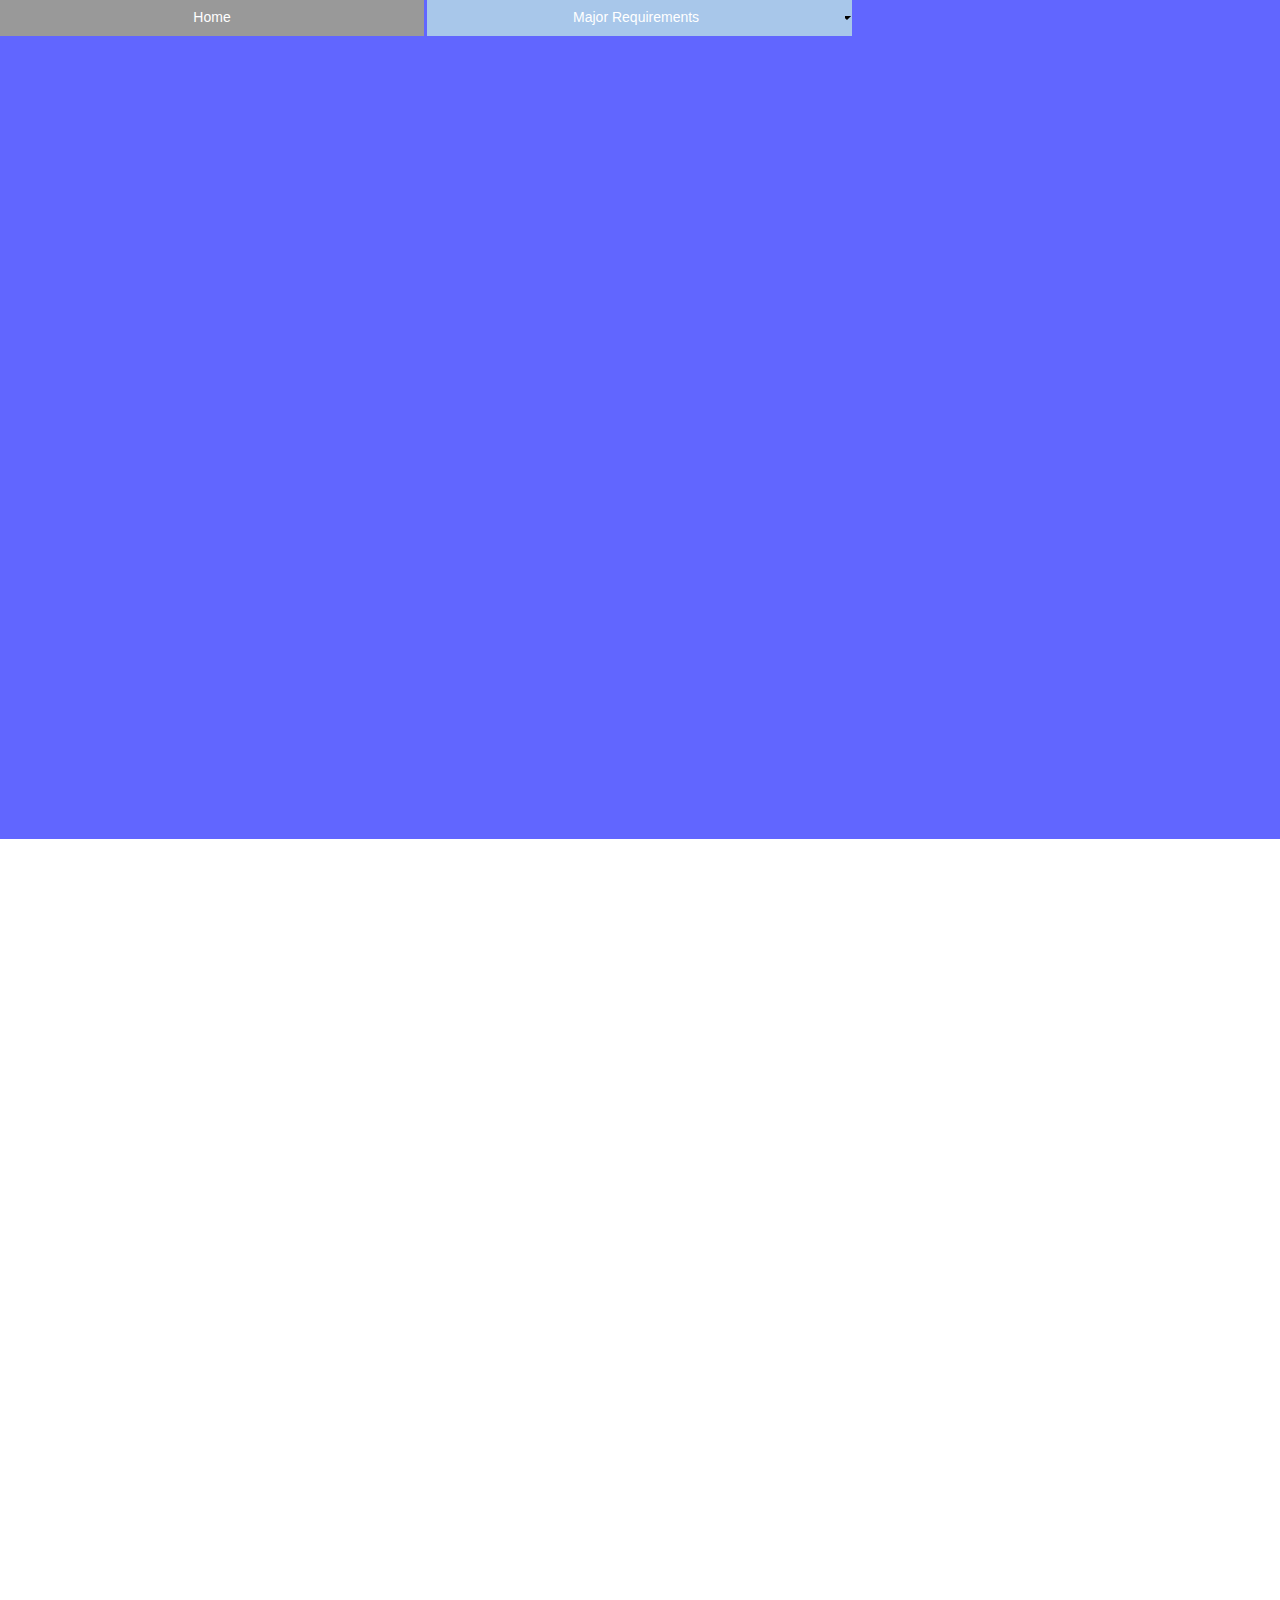
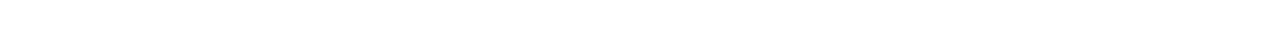
==== commit c95e1b0c: "changes" ====
--- a/capstone.html
+++ b/capstone.html
@@ -67,17 +67,17 @@
         </ul>
        </div>
       </div>
-      <div class="MenuItemContainer clearfix grpelem" id="u11085"><!-- vertical box -->
-       <a class="nonblock nontext MenuItem MenuItemWithSubMenu MuseMenuActive borderbox clearfix colelem" id="u11095" href="capstone.html"><!-- horizontal box --><div class="MenuItemLabel NoWrap clearfix grpelem" id="u11096-4"><!-- content --><p>Capstone</p></div><div class="grpelem" id="u11097"><!-- content --></div></a>
-       <div class="SubMenu MenuLevel1 clearfix" id="u11086"><!-- vertical box -->
-        <ul class="SubMenuView clearfix colelem" id="u11087"><!-- vertical box -->
-         <li class="MenuItemContainer clearfix colelem" id="u11088"><!-- horizontal box --><a class="nonblock nontext MenuItem MenuItemWithSubMenu clearfix grpelem" id="u11089" href="cst-499-directed-group-capstone.html"><!-- horizontal box --><div class="MenuItemLabel NoWrap clearfix grpelem" id="u11090-4"><!-- content --><p>CST 499: Directed Group Capstone</p></div></a></li>
-        </ul>
-       </div>
+  <div class="verticalspacer" data-offset-top="838" data-content-above-spacer="838" data-content-below-spacer="61" data-sizePolicy="fixed" data-pintopage="page_fixedLeft"></div>
+   <div class="browser_width grpelem" id="u221-bw">
+    <div id="u221"><!-- group -->
+     <div class="clearfix" id="u221_align_to_page">
+      <div class="clearfix grpelem" id="u227-4" data-sizePolicy="fluidWidth" data-pintopage="page_fixedCenter"><!-- content -->
+   
       </div>
-     </nav>
+     </div>
     </div>
    </div>
+  </div>
    
       <div class="verticalspacer" data-offset-top="838" data-content-above-spacer="838" data-content-below-spacer="61" data-sizePolicy="fixed" data-pintopage="page_fixedLeft"></div>
    <div class="browser_width grpelem" id="u221-bw">
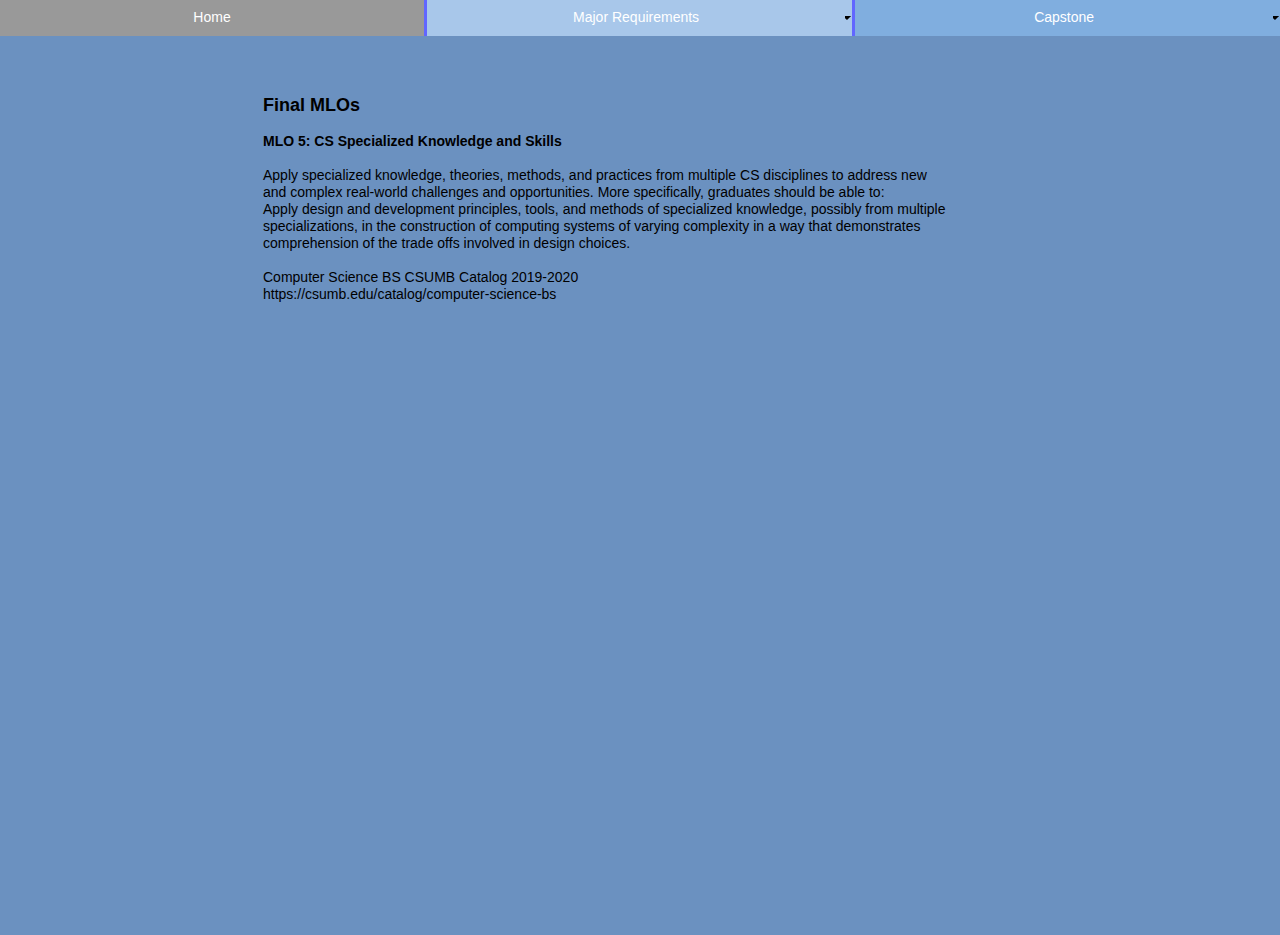
==== commit 7324e501: "updated final hopefully" ====
--- a/capstone.html
+++ b/capstone.html
@@ -17,7 +17,7 @@
   <title>Capstone</title>
   <!-- CSS -->
   <link rel="stylesheet" type="text/css" href="css/site_global.css?crc=444006867"/>
-  <link rel="stylesheet" type="text/css" href="css/capstone.css?crc=3927198216" id="pagesheet"/>
+  <link rel="stylesheet" type="text/css" href="css/capstone.css?crc=464151431" id="pagesheet"/>
   <!-- JS includes -->
   <!--[if lt IE 9]>
   <script src="scripts/html5shiv.js?crc=4241844378" type="text/javascript"></script>
@@ -46,8 +46,7 @@
       </div>
      </div>
     </div>
-    
-       <div class="browser_width grpelem" id="menuu11084-bw">
+    <div class="browser_width grpelem" id="menuu11084-bw">
      <nav class="MenuBar clearfix" id="menuu11084"><!-- horizontal box -->
       <div class="MenuItemContainer clearfix grpelem" id="u11099"><!-- vertical box -->
        <a class="nonblock nontext MenuItem MenuItemWithSubMenu borderbox clearfix colelem" id="u11102" href="index.html"><!-- horizontal box --><div class="MenuItemLabel NoWrap clearfix grpelem" id="u11104-4"><!-- content --><p>Home</p></div></a>
@@ -67,26 +66,23 @@
         </ul>
        </div>
       </div>
-  <div class="verticalspacer" data-offset-top="838" data-content-above-spacer="838" data-content-below-spacer="61" data-sizePolicy="fixed" data-pintopage="page_fixedLeft"></div>
-   <div class="browser_width grpelem" id="u221-bw">
-    <div id="u221"><!-- group -->
-     <div class="clearfix" id="u221_align_to_page">
-      <div class="clearfix grpelem" id="u227-4" data-sizePolicy="fluidWidth" data-pintopage="page_fixedCenter"><!-- content -->
-   
+      <div class="MenuItemContainer clearfix grpelem" id="u11085"><!-- vertical box -->
+       <a class="nonblock nontext MenuItem MenuItemWithSubMenu MuseMenuActive borderbox clearfix colelem" id="u11095" href="capstone.html"><!-- horizontal box --><div class="MenuItemLabel NoWrap clearfix grpelem" id="u11096-4"><!-- content --><p>Capstone</p></div><div class="grpelem" id="u11097"><!-- content --></div></a>
+       <div class="SubMenu MenuLevel1 clearfix" id="u11086"><!-- vertical box -->
+        <ul class="SubMenuView clearfix colelem" id="u11087"><!-- vertical box -->
+         <li class="MenuItemContainer clearfix colelem" id="u11088"><!-- horizontal box --><a class="nonblock nontext MenuItem MenuItemWithSubMenu clearfix grpelem" id="u11089" href="cst-499-directed-group-capstone.html"><!-- horizontal box --><div class="MenuItemLabel NoWrap clearfix grpelem" id="u11090-4"><!-- content --><p>CST 499: Directed Group Capstone</p></div></a></li>
+        </ul>
+       </div>
       </div>
-     </div>
+     </nav>
     </div>
    </div>
-  </div>
-   
-      <div class="verticalspacer" data-offset-top="838" data-content-above-spacer="838" data-content-below-spacer="61" data-sizePolicy="fixed" data-pintopage="page_fixedLeft"></div>
-   <div class="browser_width grpelem" id="u221-bw">
-    <div id="u221"><!-- group -->
-     </div>
+   <div class="verticalspacer" data-offset-top="618" data-content-above-spacer="617" data-content-below-spacer="61" data-sizePolicy="fixed" data-pintopage="page_fixedLeft"></div>
+   <div class="browser_width grpelem" id="u282-bw">
+    <div id="u282"><!-- simple frame --></div>
    </div>
   </div>
-   
-   <!-- Other scripts -->
+  <!-- Other scripts -->
   <script type="text/javascript">
    // Decide whether to suppress missing file error or not based on preference setting
 var suppressMissingFileError = false
--- a/css/capstone.css
+++ b/css/capstone.css
@@ -1 +1 @@
-.version.capstone{color:#0000EA;background-color:#144A08;}#page{z-index:1;min-height:500px;background-image:none;border-width:0px;border-color:#000000;background-color:transparent;width:100%;max-width:960px;margin-left:auto;margin-right:auto;}#pu280{z-index:2;width:0.01px;margin-right:-10000px;margin-top:-17px;}#u280{z-index:2;min-height:423px;background-color:#6B91C0;padding-bottom:212px;}#u280_align_to_page{margin-left:auto;margin-right:auto;position:relative;max-width:960px;}#u281-19{z-index:4;min-height:312px;background-color:transparent;position:relative;margin-right:-10000px;margin-top:111px;width:71.98%;left:10.73%;}#u281-2{font-size:18px;line-height:22px;font-weight:bold;}#u281-5,#u281-6{font-weight:bold;}.js body{visibility:hidden;}.js body.initialized{visibility:visible;}#u280-bw{z-index:2;min-height:423px;}#menuu11084{z-index:23;min-height:36px;border-width:0px;border-color:transparent;background-color:#6166FF;}#u11099{min-height:36px;background-color:transparent;position:relative;margin-right:-10000px;width:33.13%;}#u11102{background-color:#A8C7EA;padding-bottom:19px;position:relative;width:100%;}#u11102:hover{background-color:#999999;min-height:0px;width:100%;margin:0px 0px 0px 0%;}#u11104-4{min-height:17px;border-width:0px;border-color:transparent;background-color:transparent;text-align:center;color:#FFFFFF;font-family:Helvetica, Helvetica Neue, Arial, sans-serif;position:relative;margin-right:-10000px;top:9px;width:100%;}#u11102:hover #u11104-4{padding-top:0px;padding-bottom:0px;min-height:17px;width:100%;margin:0px -10000px 0px 0%;}#u11102:active #u11104-4{padding-top:0px;padding-bottom:0px;min-height:17px;width:100%;margin:0px -10000px 0px 0%;}#u11102.MuseMenuActive #u11104-4{padding-top:0px;padding-bottom:0px;min-height:17px;width:100%;margin:0px -10000px 0px 0%;}#u11106{min-height:36px;background-color:transparent;position:relative;margin-right:-10000px;width:33.23%;left:33.34%;}#u11107{background-color:#A8C7EA;padding-bottom:19px;position:relative;width:100%;}#u11107:hover{background-color:#999999;min-height:0px;width:100%;margin:0px 0px 0px 0%;}#u11102:active,#u11107:active{background-color:#6B6B6B;min-height:0px;width:100%;margin:0px 0px 0px 0%;}#u11109-4{min-height:17px;border-width:0px;border-color:transparent;background-color:transparent;text-align:center;color:#FFFFFF;font-family:Helvetica, Helvetica Neue, Arial, sans-serif;position:relative;margin-right:-10000px;top:9px;width:98.44%;}#u11107:hover #u11109-4{padding-top:0px;padding-bottom:0px;min-height:17px;width:98.44%;margin:0px -10000px 0px 0%;}#u11107:active #u11109-4{padding-top:0px;padding-bottom:0px;min-height:17px;width:98.44%;margin:0px -10000px 0px 0%;}#u11110{z-index:36;height:14px;opacity:1;-ms-filter:"progid:DXImageTransform.Microsoft.Alpha(Opacity=100)";filter:alpha(opacity=100);position:relative;margin-right:-10000px;top:11px;width:1.57%;left:98.44%;background:transparent url("../images/arrowmenudown.png?crc=262559161") no-repeat center center;}#u11107:hover #u11110{background-repeat:no-repeat;background-position:center center;height:14px;min-height:0px;width:1.57%;margin:0px -10000px 0px 0%;}#u11107:active #u11110{background-repeat:no-repeat;background-position:center center;height:14px;min-height:0px;width:1.57%;margin:0px -10000px 0px 0%;}#u11111{background-color:transparent;top:36px;width:85.58%;}#u11163{border-style:solid;border-width:1px;border-color:#777777;background-color:#FFFFFF;padding-bottom:7px;position:relative;margin-right:-10000px;width:99.27%;}#u11166-4{min-height:14px;background-color:transparent;padding-left:2px;padding-top:4px;padding-right:2px;font-size:12px;text-align:center;line-height:14px;position:relative;margin-right:-10000px;top:3px;width:97.05%;left:0.74%;}#u11163:hover #u11166-4{padding-top:4px;padding-bottom:0px;min-height:14px;width:97.05%;margin:0px -10000px 0px 0%;}#u11137{border-style:solid;border-width:1px;border-color:#777777;background-color:#FFFFFF;padding-bottom:7px;position:relative;margin-right:-10000px;width:99.27%;}#u11138-4{min-height:14px;background-color:transparent;padding-left:2px;padding-top:4px;padding-right:2px;font-size:12px;text-align:center;line-height:14px;position:relative;margin-right:-10000px;top:3px;width:97.05%;left:0.74%;}#u11163.MuseMenuActive #u11166-4,#u11137:hover #u11138-4{padding-top:4px;padding-bottom:0px;min-height:14px;width:97.05%;margin:0px -10000px 0px 0%;}#u11114{border-style:solid;border-width:1px;border-color:#777777;background-color:#FFFFFF;padding-bottom:7px;position:relative;margin-right:-10000px;width:99.27%;}#u11115-4{min-height:14px;background-color:transparent;padding-left:2px;padding-top:4px;padding-right:2px;font-size:12px;text-align:center;line-height:14px;position:relative;margin-right:-10000px;top:3px;width:97.05%;left:0.74%;}#u11137.MuseMenuActive #u11138-4,#u11114:hover #u11115-4{padding-top:4px;padding-bottom:0px;min-height:14px;width:97.05%;margin:0px -10000px 0px 0%;}#u11156{border-style:solid;border-width:1px;border-color:#777777;background-color:#FFFFFF;padding-bottom:7px;position:relative;margin-right:-10000px;width:99.27%;}#u11159-4{min-height:14px;background-color:transparent;padding-left:2px;padding-top:4px;padding-right:2px;font-size:12px;text-align:center;line-height:14px;position:relative;margin-right:-10000px;top:3px;width:97.05%;left:0.74%;}#u11114.MuseMenuActive #u11115-4,#u11156:hover #u11159-4{padding-top:4px;padding-bottom:0px;min-height:14px;width:97.05%;margin:0px -10000px 0px 0%;}#u11144{border-style:solid;border-width:1px;border-color:#777777;background-color:#FFFFFF;padding-bottom:7px;position:relative;margin-right:-10000px;width:99.27%;}#u11145-4{min-height:14px;background-color:transparent;padding-left:2px;padding-top:4px;padding-right:2px;font-size:12px;text-align:center;line-height:14px;position:relative;margin-right:-10000px;top:3px;width:97.05%;left:0.74%;}#u11156.MuseMenuActive #u11159-4,#u11144:hover #u11145-4{padding-top:4px;padding-bottom:0px;min-height:14px;width:97.05%;margin:0px -10000px 0px 0%;}#u11121{border-style:solid;border-width:1px;border-color:#777777;background-color:#FFFFFF;padding-bottom:16px;position:relative;margin-right:-10000px;width:99.27%;}#u11122-4{min-height:14px;background-color:transparent;padding-left:2px;padding-top:4px;padding-right:2px;font-size:12px;text-align:center;line-height:14px;position:relative;margin-right:-10000px;top:8px;width:97.05%;left:0.74%;}#u11144.MuseMenuActive #u11145-4,#u11121:hover #u11122-4{padding-top:4px;padding-bottom:0px;min-height:14px;width:97.05%;margin:0px -10000px 0px 0%;}#u11128{border-style:solid;border-width:1px;border-color:#777777;background-color:#FFFFFF;padding-bottom:7px;position:relative;margin-right:-10000px;width:99.27%;}#u11129-4{min-height:14px;background-color:transparent;padding-left:2px;padding-top:4px;padding-right:2px;font-size:12px;text-align:center;line-height:14px;position:relative;margin-right:-10000px;top:3px;width:97.05%;left:0.74%;}#u11121.MuseMenuActive #u11122-4,#u11128:hover #u11129-4{padding-top:4px;padding-bottom:0px;min-height:14px;width:97.05%;margin:0px -10000px 0px 0%;}#u18235{border-style:solid;border-width:1px;border-color:#777777;background-color:#FFFFFF;padding-bottom:16px;position:relative;margin-right:-10000px;width:99.27%;}#u11163:hover,#u11137:hover,#u11114:hover,#u11156:hover,#u11144:hover,#u11121:hover,#u11128:hover,#u18235:hover{background-color:#AAAAAA;min-height:0px;width:99.27%;margin:0px -10000px 0px 0%;}#u18236-4{min-height:14px;background-color:transparent;padding-left:2px;padding-top:4px;padding-right:2px;font-size:12px;text-align:center;line-height:14px;position:relative;margin-right:-10000px;top:8px;width:97.05%;left:0.74%;}#u11128.MuseMenuActive #u11129-4,#u18235:hover #u18236-4{padding-top:4px;padding-bottom:0px;min-height:14px;width:97.05%;margin:0px -10000px 0px 0%;}#u18235.MuseMenuActive #u18236-4{padding-top:4px;padding-bottom:0px;min-height:14px;width:97.05%;margin:0px -10000px 0px 0%;}#u11085{min-height:36px;background-color:transparent;position:relative;margin-right:-10000px;width:33.23%;left:66.78%;}#u11095{background-color:#A8C7EA;padding-bottom:19px;position:relative;width:100%;}#u11095.MuseMenuActive{background-color:#80AEDF;min-height:0px;width:100%;margin:0px 0px 0px 0%;}#u11096-4{min-height:17px;border-width:0px;border-color:transparent;background-color:transparent;text-align:center;color:#FFFFFF;font-family:Helvetica, Helvetica Neue, Arial, sans-serif;position:relative;margin-right:-10000px;top:9px;width:98.44%;left:0%;}#u11107.MuseMenuActive #u11109-4,#u11095:hover #u11096-4{padding-top:0px;padding-bottom:0px;min-height:17px;width:98.44%;margin:0px -10000px 0px 0%;}#u11095:active #u11096-4{padding-top:0px;padding-bottom:0px;min-height:17px;width:98.44%;margin:0px -10000px 0px 0%;}#u11095.MuseMenuActive #u11096-4{padding-top:0px;padding-bottom:0px;min-height:17px;width:98.44%;margin:0px -10000px 0px 0%;}#u11102.MuseMenuActive #u11104-4 p,#u11107.MuseMenuActive #u11109-4 p,#u11095.MuseMenuActive #u11096-4 p{font-family:Helvetica, Helvetica Neue, Arial, sans-serif;}#u11097{z-index:93;height:14px;opacity:1;-ms-filter:"progid:DXImageTransform.Microsoft.Alpha(Opacity=100)";filter:alpha(opacity=100);position:relative;margin-right:-10000px;top:11px;width:1.57%;left:98.44%;background:transparent url("../images/arrowmenudown.png?crc=262559161") no-repeat center center;}#u11107.MuseMenuActive #u11110,#u11095:hover #u11097{background-repeat:no-repeat;background-position:center center;height:14px;min-height:0px;width:1.57%;margin:0px -10000px 0px 0%;}#u11095:active #u11097{background-repeat:no-repeat;background-position:center center;height:14px;min-height:0px;width:1.57%;margin:0px -10000px 0px 0%;}#u11095.MuseMenuActive #u11097{background-repeat:no-repeat;background-position:center center;height:14px;min-height:0px;width:1.57%;margin:0px -10000px 0px 0%;}#u11086{background-color:transparent;top:36px;width:66.46%;}#u11112,#u11162,#u11134,#u11113,#u11155,#u11141,#u11120,#u11127,#u18232,#u11087,#u11088{background-color:transparent;position:relative;width:100%;}#u11089{border-style:solid;border-width:1px;border-color:#777777;background-color:#FFFFFF;padding-bottom:15px;position:relative;margin-right:-10000px;width:99.06%;}#u11089:hover{background-color:#AAAAAA;min-height:0px;width:99.06%;margin:0px -10000px 0px 0%;}#u11090-4{min-height:14px;background-color:transparent;padding-left:2px;padding-top:4px;padding-right:2px;font-size:12px;text-align:center;line-height:14px;position:relative;margin-right:-10000px;top:7px;width:96.2%;left:0.96%;}#u11089:hover #u11090-4{padding-top:4px;padding-bottom:0px;min-height:14px;width:96.2%;margin:0px -10000px 0px 0%;}#u11089.MuseMenuActive #u11090-4{padding-top:4px;padding-bottom:0px;min-height:14px;width:96.2%;margin:0px -10000px 0px 0%;}.MenuItem{cursor:pointer;}#menuu11084-bw{z-index:23;min-height:36px;margin-top:17px;}.css_verticalspacer .verticalspacer{height:calc(100vh - 678px);}#u282{z-index:3;height:147px;background-color:#6B91C0;}#u282-bw{z-index:3;margin-bottom:-34px;margin-top:-51px;height:147px;}#muse_css_mq,.html{background-color:#FFFFFF;}body{position:relative;min-width:320px;}.verticalspacer{min-height:1px;}+.version.capstone{color:#00001B;background-color:#AA6387;}#page{z-index:1;min-height:500px;background-image:none;border-width:0px;border-color:#000000;background-color:transparent;width:100%;max-width:960px;margin-left:auto;margin-right:auto;}#pu280{z-index:3;width:0.01px;margin-right:-10000px;margin-top:-17px;}#u280{z-index:3;min-height:423px;background-color:#6B91C0;padding-bottom:212px;}#u280_align_to_page{margin-left:auto;margin-right:auto;position:relative;max-width:960px;}#u281-19{z-index:4;min-height:312px;background-color:transparent;position:relative;margin-right:-10000px;margin-top:111px;width:71.98%;left:10.73%;}#u281-2{font-size:18px;line-height:22px;font-weight:bold;}#u281-5,#u281-6{font-weight:bold;}.js body{visibility:hidden;}.js body.initialized{visibility:visible;}#u280-bw{z-index:3;min-height:423px;}#menuu11084{z-index:23;min-height:36px;border-width:0px;border-color:transparent;background-color:#6166FF;}#u11099{min-height:36px;background-color:transparent;position:relative;margin-right:-10000px;width:33.13%;}#u11102{background-color:#A8C7EA;padding-bottom:19px;position:relative;width:100%;}#u11102:hover{background-color:#999999;min-height:0px;width:100%;margin:0px 0px 0px 0%;}#u11104-4{min-height:17px;border-width:0px;border-color:transparent;background-color:transparent;text-align:center;color:#FFFFFF;font-family:Helvetica, Helvetica Neue, Arial, sans-serif;position:relative;margin-right:-10000px;top:9px;width:100%;}#u11102:hover #u11104-4{padding-top:0px;padding-bottom:0px;min-height:17px;width:100%;margin:0px -10000px 0px 0%;}#u11102:active #u11104-4{padding-top:0px;padding-bottom:0px;min-height:17px;width:100%;margin:0px -10000px 0px 0%;}#u11102.MuseMenuActive #u11104-4{padding-top:0px;padding-bottom:0px;min-height:17px;width:100%;margin:0px -10000px 0px 0%;}#u11106{min-height:36px;background-color:transparent;position:relative;margin-right:-10000px;width:33.23%;left:33.34%;}#u11107{background-color:#A8C7EA;padding-bottom:19px;position:relative;width:100%;}#u11107:hover{background-color:#999999;min-height:0px;width:100%;margin:0px 0px 0px 0%;}#u11102:active,#u11107:active{background-color:#6B6B6B;min-height:0px;width:100%;margin:0px 0px 0px 0%;}#u11109-4{min-height:17px;border-width:0px;border-color:transparent;background-color:transparent;text-align:center;color:#FFFFFF;font-family:Helvetica, Helvetica Neue, Arial, sans-serif;position:relative;margin-right:-10000px;top:9px;width:98.44%;}#u11107:hover #u11109-4{padding-top:0px;padding-bottom:0px;min-height:17px;width:98.44%;margin:0px -10000px 0px 0%;}#u11107:active #u11109-4{padding-top:0px;padding-bottom:0px;min-height:17px;width:98.44%;margin:0px -10000px 0px 0%;}#u11110{z-index:36;height:14px;opacity:1;-ms-filter:"progid:DXImageTransform.Microsoft.Alpha(Opacity=100)";filter:alpha(opacity=100);position:relative;margin-right:-10000px;top:11px;width:1.57%;left:98.44%;background:transparent url("../images/arrowmenudown.png?crc=262559161") no-repeat center center;}#u11107:hover #u11110{background-repeat:no-repeat;background-position:center center;height:14px;min-height:0px;width:1.57%;margin:0px -10000px 0px 0%;}#u11107:active #u11110{background-repeat:no-repeat;background-position:center center;height:14px;min-height:0px;width:1.57%;margin:0px -10000px 0px 0%;}#u11111{background-color:transparent;top:36px;width:85.58%;}#u11163{border-style:solid;border-width:1px;border-color:#777777;background-color:#FFFFFF;padding-bottom:7px;position:relative;margin-right:-10000px;width:99.27%;}#u11166-4{min-height:14px;background-color:transparent;padding-left:2px;padding-top:4px;padding-right:2px;font-size:12px;text-align:center;line-height:14px;position:relative;margin-right:-10000px;top:3px;width:97.05%;left:0.74%;}#u11163:hover #u11166-4{padding-top:4px;padding-bottom:0px;min-height:14px;width:97.05%;margin:0px -10000px 0px 0%;}#u11137{border-style:solid;border-width:1px;border-color:#777777;background-color:#FFFFFF;padding-bottom:7px;position:relative;margin-right:-10000px;width:99.27%;}#u11138-4{min-height:14px;background-color:transparent;padding-left:2px;padding-top:4px;padding-right:2px;font-size:12px;text-align:center;line-height:14px;position:relative;margin-right:-10000px;top:3px;width:97.05%;left:0.74%;}#u11163.MuseMenuActive #u11166-4,#u11137:hover #u11138-4{padding-top:4px;padding-bottom:0px;min-height:14px;width:97.05%;margin:0px -10000px 0px 0%;}#u11114{border-style:solid;border-width:1px;border-color:#777777;background-color:#FFFFFF;padding-bottom:7px;position:relative;margin-right:-10000px;width:99.27%;}#u11115-4{min-height:14px;background-color:transparent;padding-left:2px;padding-top:4px;padding-right:2px;font-size:12px;text-align:center;line-height:14px;position:relative;margin-right:-10000px;top:3px;width:97.05%;left:0.74%;}#u11137.MuseMenuActive #u11138-4,#u11114:hover #u11115-4{padding-top:4px;padding-bottom:0px;min-height:14px;width:97.05%;margin:0px -10000px 0px 0%;}#u11156{border-style:solid;border-width:1px;border-color:#777777;background-color:#FFFFFF;padding-bottom:7px;position:relative;margin-right:-10000px;width:99.27%;}#u11159-4{min-height:14px;background-color:transparent;padding-left:2px;padding-top:4px;padding-right:2px;font-size:12px;text-align:center;line-height:14px;position:relative;margin-right:-10000px;top:3px;width:97.05%;left:0.74%;}#u11114.MuseMenuActive #u11115-4,#u11156:hover #u11159-4{padding-top:4px;padding-bottom:0px;min-height:14px;width:97.05%;margin:0px -10000px 0px 0%;}#u11144{border-style:solid;border-width:1px;border-color:#777777;background-color:#FFFFFF;padding-bottom:7px;position:relative;margin-right:-10000px;width:99.27%;}#u11145-4{min-height:14px;background-color:transparent;padding-left:2px;padding-top:4px;padding-right:2px;font-size:12px;text-align:center;line-height:14px;position:relative;margin-right:-10000px;top:3px;width:97.05%;left:0.74%;}#u11156.MuseMenuActive #u11159-4,#u11144:hover #u11145-4{padding-top:4px;padding-bottom:0px;min-height:14px;width:97.05%;margin:0px -10000px 0px 0%;}#u11121{border-style:solid;border-width:1px;border-color:#777777;background-color:#FFFFFF;padding-bottom:16px;position:relative;margin-right:-10000px;width:99.27%;}#u11122-4{min-height:14px;background-color:transparent;padding-left:2px;padding-top:4px;padding-right:2px;font-size:12px;text-align:center;line-height:14px;position:relative;margin-right:-10000px;top:8px;width:97.05%;left:0.74%;}#u11144.MuseMenuActive #u11145-4,#u11121:hover #u11122-4{padding-top:4px;padding-bottom:0px;min-height:14px;width:97.05%;margin:0px -10000px 0px 0%;}#u11128{border-style:solid;border-width:1px;border-color:#777777;background-color:#FFFFFF;padding-bottom:7px;position:relative;margin-right:-10000px;width:99.27%;}#u11129-4{min-height:14px;background-color:transparent;padding-left:2px;padding-top:4px;padding-right:2px;font-size:12px;text-align:center;line-height:14px;position:relative;margin-right:-10000px;top:3px;width:97.05%;left:0.74%;}#u11121.MuseMenuActive #u11122-4,#u11128:hover #u11129-4{padding-top:4px;padding-bottom:0px;min-height:14px;width:97.05%;margin:0px -10000px 0px 0%;}#u18235{border-style:solid;border-width:1px;border-color:#777777;background-color:#FFFFFF;padding-bottom:16px;position:relative;margin-right:-10000px;width:99.27%;}#u11163:hover,#u11137:hover,#u11114:hover,#u11156:hover,#u11144:hover,#u11121:hover,#u11128:hover,#u18235:hover{background-color:#AAAAAA;min-height:0px;width:99.27%;margin:0px -10000px 0px 0%;}#u18236-4{min-height:14px;background-color:transparent;padding-left:2px;padding-top:4px;padding-right:2px;font-size:12px;text-align:center;line-height:14px;position:relative;margin-right:-10000px;top:8px;width:97.05%;left:0.74%;}#u11128.MuseMenuActive #u11129-4,#u18235:hover #u18236-4{padding-top:4px;padding-bottom:0px;min-height:14px;width:97.05%;margin:0px -10000px 0px 0%;}#u18235.MuseMenuActive #u18236-4{padding-top:4px;padding-bottom:0px;min-height:14px;width:97.05%;margin:0px -10000px 0px 0%;}#u11085{min-height:36px;background-color:transparent;position:relative;margin-right:-10000px;width:33.23%;left:66.78%;}#u11095{background-color:#A8C7EA;padding-bottom:19px;position:relative;width:100%;}#u11095.MuseMenuActive{background-color:#80AEDF;min-height:0px;width:100%;margin:0px 0px 0px 0%;}#u11096-4{min-height:17px;border-width:0px;border-color:transparent;background-color:transparent;text-align:center;color:#FFFFFF;font-family:Helvetica, Helvetica Neue, Arial, sans-serif;position:relative;margin-right:-10000px;top:9px;width:98.44%;left:0%;}#u11107.MuseMenuActive #u11109-4,#u11095:hover #u11096-4{padding-top:0px;padding-bottom:0px;min-height:17px;width:98.44%;margin:0px -10000px 0px 0%;}#u11095:active #u11096-4{padding-top:0px;padding-bottom:0px;min-height:17px;width:98.44%;margin:0px -10000px 0px 0%;}#u11095.MuseMenuActive #u11096-4{padding-top:0px;padding-bottom:0px;min-height:17px;width:98.44%;margin:0px -10000px 0px 0%;}#u11102.MuseMenuActive #u11104-4 p,#u11107.MuseMenuActive #u11109-4 p,#u11095.MuseMenuActive #u11096-4 p{font-family:Helvetica, Helvetica Neue, Arial, sans-serif;}#u11097{z-index:93;height:14px;opacity:1;-ms-filter:"progid:DXImageTransform.Microsoft.Alpha(Opacity=100)";filter:alpha(opacity=100);position:relative;margin-right:-10000px;top:11px;width:1.57%;left:98.44%;background:transparent url("../images/arrowmenudown.png?crc=262559161") no-repeat center center;}#u11107.MuseMenuActive #u11110,#u11095:hover #u11097{background-repeat:no-repeat;background-position:center center;height:14px;min-height:0px;width:1.57%;margin:0px -10000px 0px 0%;}#u11095:active #u11097{background-repeat:no-repeat;background-position:center center;height:14px;min-height:0px;width:1.57%;margin:0px -10000px 0px 0%;}#u11095.MuseMenuActive #u11097{background-repeat:no-repeat;background-position:center center;height:14px;min-height:0px;width:1.57%;margin:0px -10000px 0px 0%;}#u11086{background-color:transparent;top:36px;width:66.46%;}#u11112,#u11162,#u11134,#u11113,#u11155,#u11141,#u11120,#u11127,#u18232,#u11087,#u11088{background-color:transparent;position:relative;width:100%;}#u11089{border-style:solid;border-width:1px;border-color:#777777;background-color:#FFFFFF;padding-bottom:15px;position:relative;margin-right:-10000px;width:99.06%;}#u11089:hover{background-color:#AAAAAA;min-height:0px;width:99.06%;margin:0px -10000px 0px 0%;}#u11090-4{min-height:14px;background-color:transparent;padding-left:2px;padding-top:4px;padding-right:2px;font-size:12px;text-align:center;line-height:14px;position:relative;margin-right:-10000px;top:7px;width:96.2%;left:0.96%;}#u11089:hover #u11090-4{padding-top:4px;padding-bottom:0px;min-height:14px;width:96.2%;margin:0px -10000px 0px 0%;}#u11089.MuseMenuActive #u11090-4{padding-top:4px;padding-bottom:0px;min-height:14px;width:96.2%;margin:0px -10000px 0px 0%;}.MenuItem{cursor:pointer;}#menuu11084-bw{z-index:23;min-height:36px;margin-top:17px;}.css_verticalspacer .verticalspacer{height:calc(100vh - 678px);}#u282{z-index:2;height:648px;background-color:#6B91C0;}#u282-bw{z-index:2;margin-bottom:-34px;margin-top:-552px;height:648px;}#muse_css_mq,.html{background-color:#FFFFFF;}body{position:relative;min-width:320px;}.verticalspacer{min-height:1px;}